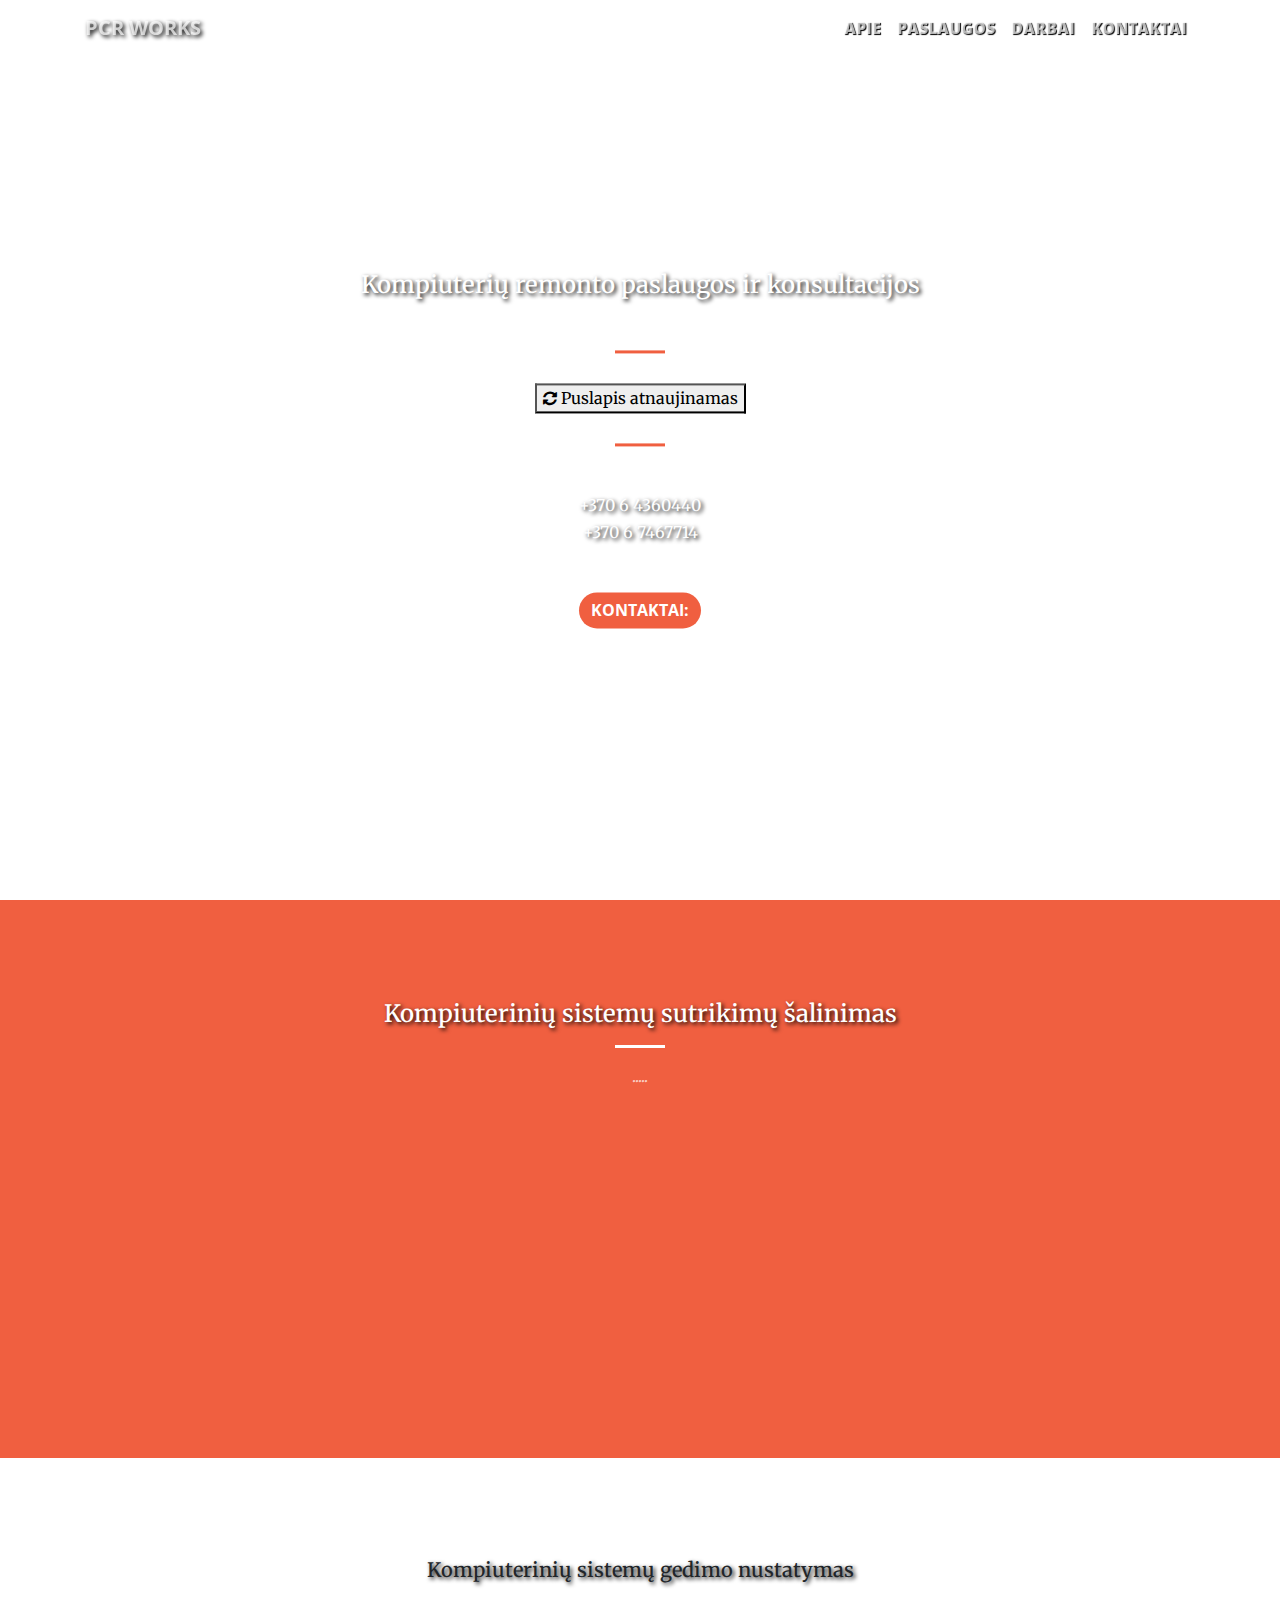
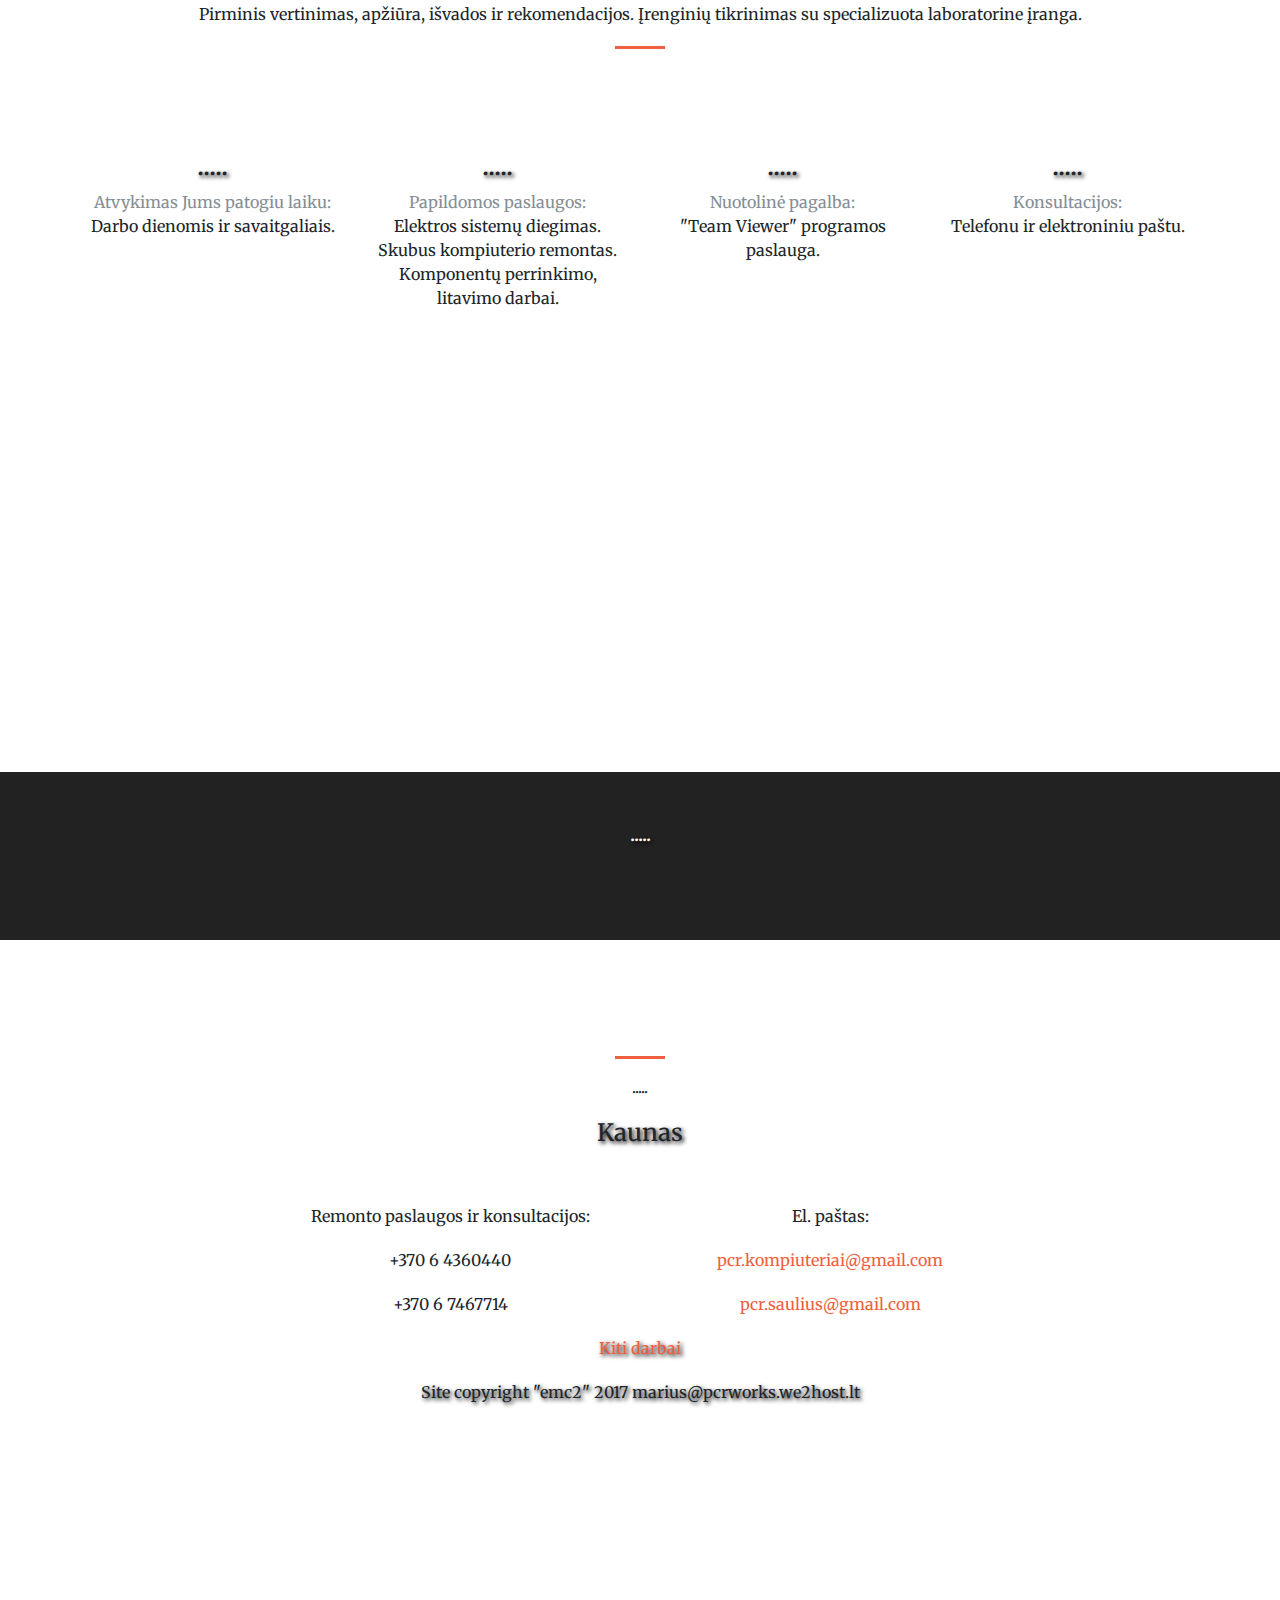
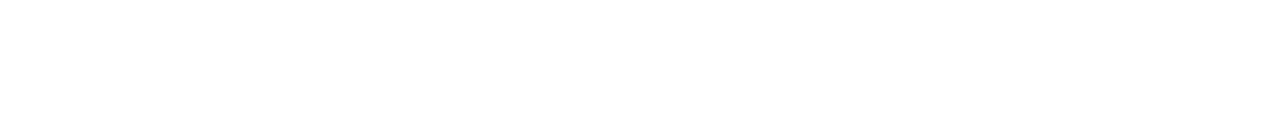
==== index.html @ 08fc8449 "github pcrworks" ====
<!DOCTYPE html>
<html lang="en">

<head>

    <meta charset="utf-8">
    <meta name="viewport" content="width=device-width, initial-scale=1, shrink-to-fit=no">
    <meta name="description" content="">
    <meta name="author" content="">

    <title>PCR Works - Kompiuterių remontas </title>

    <!-- Bootstrap core CSS -->
    <link href="vendor/bootstrap/css/bootstrap.css" rel="stylesheet">

    <!-- Custom fonts for this template -->
    <link href="vendor/font-awesome/css/font-awesome.css" rel="stylesheet" type="text/css">
    <link href='https://fonts.googleapis.com/css?family=Open+Sans:300italic,400italic,600italic,700italic,800italic,400,300,600,700,800' rel='stylesheet' type='text/css'>
    <link href='https://fonts.googleapis.com/css?family=Merriweather:400,300,300italic,400italic,700,700italic,900,900italic' rel='stylesheet' type='text/css'>

    <!-- Plugin CSS -->
    <link href="vendor/magnific-popup/magnific-popup.css" rel="stylesheet">

    <!-- Custom styles for this template -->
    <link href="css/creative.css" rel="stylesheet">

    <!-- Jquery animation -->
    <script src="https://ajax.googleapis.com/ajax/libs/jquery/3.3.1/jquery.min.js">
    </script>
    <script> 
        
    </script> 
    

</head>

<body id="page-top">

    <!-- Navigation -->
    <nav class="navbar navbar-expand-lg navbar-light fixed-top" id="mainNav">
        <div class="container">
            <a class="navbar-brand js-scroll-trigger" href="#page-top">




                PCR WORKS



            </a>
            <button class="navbar-toggler navbar-toggler-right" type="button" data-toggle="collapse" data-target="#navbarResponsive" aria-controls="navbarResponsive" aria-expanded="false" aria-label="Toggle navigation">
                <span class="navbar-toggler-icon"></span>
            </button>
            <div class="collapse navbar-collapse" id="navbarResponsive">
                <ul class="navbar-nav ml-auto">
                    <li class="nav-item">
                        <a class="nav-link js-scroll-trigger" href="#about">Apie</a>
                    </li>
                    <li class="nav-item">
                        <a class="nav-link js-scroll-trigger" href="#services">Paslaugos</a>
                    </li>
                    <li class="nav-item">
                        <a class="nav-link js-scroll-trigger" href="#portfolio">Darbai</a>
                    </li>
                    <li class="nav-item">
                        <a class="nav-link js-scroll-trigger" href="#contact">Kontaktai</a>
                    </li>
                </ul>
            </div>
        </div>
    </nav>

    <header class="masthead">
        <div class="header-content">

            <div class="header-content-inner">

                <!-- Add font awesome icons to buttons (note that the fa-spin class rotates the icon) -->



               

                <h4 id="homeHeading">Kompiuterių remonto paslaugos ir konsultacijos</h4>


                <p> </p>
                <p></p>

                <hr class="primary">

				
				 <!-- load button end -->
				
                <button class="buttonload">
                    <i class="fa fa-refresh fa-spin">
                    </i> Puslapis atnaujinamas
                </button>


				<hr class="primary">
				
                <p> </p>
                <p> </p>
				<p> </p>

                <h6> +370 6 4360440 </h6>
                <h6> +370 6 7467714 </h6>


                <p> </p>
                <p> </p>



                <a class="btn btn-primary btn-nl js-scroll-trigger" href="#contact">Kontaktai:</a>



					


            </div>
        </div>
    </header>
			
<!-- perdaryta nuo --->
    <section class="bg-primary" id="about">
        <div class="container">
            <div class="row">
                <div class="col-lg-8 mx-auto text-center">
                    <h4 class="section-heading text-white">Kompiuterinių sistemų sutrikimų šalinimas</h4>
                    <hr class="light">
                    <p class="text-faded">.....</p>
					
					<!-- pakeista a clases eilute btn  --> 
					
                    <a class="btn btn-default btn-xl sr-button js-scroll-trigger" href="#services">
                        <p>Windows sistemų diegimas, komponentų sujungimas;</p>
                        <p>Belaidžio ir laidinio tinklų, maršrutizatorių konfigūravimas;</p>
                        <p>Apsaugos nuo grėsmių įdiegimas, atnaujinimas;</p>
                        <p>Virusų, kenkėjiškų programų ir pan. iš sistemos šalinimas;</p>
                        <p>Duomenų kopijų sukūrimas.</p>
                    </a>
                </div>
            </div>
        </div>
    </section>
<!-- iki perdaryta --->
			
    <section id="services">
        <div class="container">
            <div class="row">
                <div class="col-lg-12 text-center">
                    <h5 class="section-heading">Kompiuterinių sistemų gedimo nustatymas </h5>
					<p> </p>
					<p>Pirminis vertinimas, apžiūra, išvados ir rekomendacijos. Įrenginių tikrinimas su specializuota 						laboratorine įranga.</p>
     				
                    <hr class="primary">
                </div>
            </div>
        </div>
        <div class="container">
            <div class="row">



                <div class="col-lg-3 col-md-6 text-center">
                    <div class="service-box">
                        <i class="fa fa-4x fa-paper-plane text-primary sr-icons"></i>
                        <h3>.....</h3>
                        <p class="text-muted">Atvykimas Jums patogiu laiku:</p>
                        <p> Darbo dienomis ir savaitgaliais. </p>
                    </div>
                </div>

                <div class="col-lg-3 col-md-6 text-center">
                    <div class="service-box">
                        <i class="fa fa-4x fa-newspaper-o text-primary sr-icons"></i>
                        <h3>.....</h3>
						
						<p class="text-muted">Papildomos paslaugos: </p>
							<p>Elektros sistemų diegimas.</p>
                        <p>Skubus kompiuterio remontas. Komponentų perrinkimo, litavimo darbai.</p>
                    </div>
                </div>

                <div class="col-lg-3 col-md-6 text-center">
                    <div class="service-box">
                        <i class="fa fa-4x fa-paper-plane text-primary sr-icons"></i>
                        <h3>.....</h3>
						<p class="text-muted">Nuotolinė pagalba: </p>
						<p> "Team Viewer" programos paslauga. </p>
                    </div>
                </div>

                <div class="col-lg-3 col-md-6 text-center">
                    <div class="service-box">
                        <i class="fa fa-4x fa-newspaper-o text-primary sr-icons"></i>
                        <h3>.....</h3>
                        <p class="text-muted">Konsultacijos:</p>
                        <p>Telefonu ir elektroniniu paštu.</p>
                    </div>
                </div>

            </div>
        </div>
    </section>

    <section class="p-0" id="portfolio">
        <div class="container-fluid">
            <div class="row no-gutter popup-gallery">
                <div class="col-lg-4 col-sm-6">
				
				<!-- pakeista a clases eilute btn  --> 
                    <a class="btn btn-default btn-nl sr-button" href="img/portfolio/fullsize/1.jpg">
                        <img class="img-fluid" src="img/portfolio/thumbnails/1.jpg" alt="">
                        <div class="portfolio-box-caption">
                            <div class="portfolio-box-caption-content">
                                <div class="project-category text-faded">
                                    .....
                                </div>
                                <div class=".....">
                                    .....
                                </div>
                            </div>
                        </div>
                    </a>
                </div>

                <div class="col-lg-4 col-sm-6">
				
				<!-- pakeista a clases eilute btn  --> 
                    <a class="btn btn-default btn-nl sr-button" href="img/portfolio/fullsize/2.jpg">
                        <img class="img-fluid" src="img/portfolio/thumbnails/2.jpg" alt="">
                        <div class="portfolio-box-caption">
                            <div class="portfolio-box-caption-content">
                                <div class="project-category text-faded">
                                    .....
                                </div>
                                <div class=".....">
                                    .....
                                </div>
                            </div>
                        </div>
                    </a>
                </div>

                <div class="col-lg-4 col-sm-6">
				
                    <a class="btn btn-default btn-nl sr-button" href="img/portfolio/fullsize/3.jpg">
                        <img class="img-fluid" src="img/portfolio/thumbnails/3.jpg" alt="">

                        <div class="portfolio-box-caption">
                            <div class="portfolio-box-caption-content">
                                <div class="project-category text-faded">
                                    .....

                                </div>
                                <div class=".....">
                                    .....

                                </div>
                            </div>
                        </div>
                    </a>
                </div>

            </div>
        </div>

        <div class="call-to-action bg-dark">
            <div class="container text-center">
                <h5> .....

                </h5>
                <a class="btn btn-default btn-nl sr-button" href=video.mp4>.....</a>
            </div>
        </div>



        <section id="contact">


            <hr class="primary">
			
			<div class="container text-center">
            <p>.....</p>

            <div class="container text-center">

                <h4>Kaunas </h4>

            </div>



            <div class="row">
                <div class="col-lg-4 ml-auto text-center">
                    <i class="fa fa-phone fa-3x sr-contact"></i>

                    <p>Remonto paslaugos ir konsultacijos:</p>
                    <p> +370 6 4360440 </p>
                    <p> +370 6 7467714 </p>


                </div>




                <div class="col-lg-4 mr-auto text-center">
                    <i class="fa fa-envelope-o fa-3x sr-contact"></i>

                    <p>El. paštas:</p>

                    <p>

                        <a href="mailto:your-email@your-domain.com">pcr.kompiuteriai@gmail.com</a>

                        <p>
                            <a href="mailto:your-email@your-domain.com">pcr.saulius@gmail.com</a>
                        </p>


                    </p>

                    <p>

                    </p>
                </div>

            </div>


            <div>
                <div class="container text-center">

                    <h5>
                        <p>
                           <a href="https://sites.google.com/site/nonsiteon/home/foto" href= "">Kiti darbai</a>
                                <h5>
                                    
									<p>Site copyright "emc2" 2017 marius@pcrworks.we2host.lt</p>
                                </h5>
                            </a>
                        </p>
                    </h5>

                </div>
            </div>


            <section> </section>



            <!-- Bootstrap core JavaScript -->
            <script src="vendor/jquery/jquery.js"></script>
            <script src="vendor/bootstrap/js/bootstrap.bundle.js"></script>

            <!-- Plugin JavaScript -->
            <script src="vendor/jquery-easing/jquery.easing.js"></script>
            <script src="vendor/scrollreveal/scrollreveal.js"></script>
            <script src="vendor/magnific-popup/jquery.magnific-popup.js"></script>

            <!-- Custom scripts for this template -->
            <script src="js/creative.js"></script>




            <div id="footer1">



            </div>




</body>

</html>
---- css/creative.css ----
/*!
 * Start Bootstrap - Createive v4.0.0-beta.2 (https://startbootstrap.com/template-overviews/creative)
 * Copyright 2013-2017 Start Bootstrap
 * Licensed under MIT (https://github.com/BlackrockDigital/startbootstrap-creative/blob/master/LICENSE)
 */
body,
html {
    width: 100%;
    height: 100%;
}

body {
    font-family: 'Merriweather', 'Helvetica Neue', Arial, sans-serif;
}

hr {
    max-width: 50px;
    border-width: 3px;
    border-color: #F05F40;
}

hr.light {
    border-color: white;
}

a {
    color: #F05F40;
    -webkit-transition: all 0.2s;
    -moz-transition: all 0.2s;
    transition: all 0.2s;
}

a:focus,
a:hover {
    color: #f05f40;
}

h1,
h2,
h3,
h4,
h5,
h6 {
    font-family: 'Merriweather', 'Helvetica Neue', Arial, sans-serif;
    /* pakeista merr... */
    text-shadow: 2px 2px 4px #000000;
}

/* prideta */

p {
    font-size: 16px;
    line-height: 1.5;
    margin-bottom: 20px;
}

.bg-primary {
    background-color: #F05F40 !important;
}

.bg-dark {
    color: white;
    background-color: #222222 !important;
}

.text-faded {
    color: rgba(255, 255, 255, 0.7);
}

section {
    padding: 100px 0;
}

.section-heading {
    margin-top: 0;
}

::-moz-selection {
    color: white;
    background: #222222;
    text-shadow: 1px 1px 1px #000000;
    /* buvo: none */
    font-weight: 700;
}

/* prideta */

::selection {
    color: white;
    background: #222222;
    text-shadow: 2px 2px 4px #000000;
    /* buvo: none */
    font-weight: 700;
}

/* prideta */

img::selection {
    color: white;
    background: transparent;
}

img::-moz-selection {
    color: white;
    background: transparent;
}

body {
    -webkit-tap-highlight-color: #222222;
}

#mainNav {
    border-color: rgba(34, 34, 34, 0.05);
    background-color: white;
    font-family: 'Open Sans', 'Helvetica Neue', Arial, sans-serif;
    -webkit-transition: all 0.2s;
    -moz-transition: all 0.2s;
    transition: all 0.2s;
}

#mainNav .navbar-brand {
    font-weight: 700;
    text-transform: uppercase;
    text-shadow: 2px 2px 4px #000000;
    /* prideta */
    color: #F05F40;
    font-family: 'Open Sans', 'Helvetica Neue', Arial, sans-serif;
}

#mainNav .navbar-brand:focus,
#mainNav .navbar-brand:hover {
    color: #f05f40;
}

#mainNav .navbar-toggle {
    font-size: 12px;
    font-weight: 700;
    text-transform: uppercase;


    color: #222222;
}

#mainNav .navbar-nav > li.nav-item > a.nav-link:focus,
#mainNav .navbar-nav > li.nav-item > a.nav-link {
    font-size: 16px;
    font-weight: 900;
    text-transform: uppercase;
    text-shadow: 1px 1px 1px #000000;
    /* prideta pagrindinis meniu seselis !!!!!!!!!!!!*/
    color: #222222;
}

#mainNav .navbar-nav > li.nav-item > a.nav-link:focus:hover,
#mainNav .navbar-nav > li.nav-item > a.nav-link:hover {
    color: #F05F40;
}

#mainNav .navbar-nav > li.nav-item > a.nav-link:focus.active,
#mainNav .navbar-nav > li.nav-item > a.nav-link.active {
    color: #F05F40 !important;
    background-color: transparent;
}

#mainNav .navbar-nav > li.nav-item > a.nav-link:focus.active:hover,
#mainNav .navbar-nav > li.nav-item > a.nav-link.active:hover {
    background-color: transparent;
}

@media (min-width: 992px) {
    #mainNav {
        border-color: rgba(255, 255, 255, 0.3);
        background-color: transparent;
    }

    #mainNav .navbar-brand {
        color: rgba(255, 255, 255, 0.7);
    }

    #mainNav .navbar-brand:focus,
    #mainNav .navbar-brand:hover {
        color: white;
    }

    #mainNav .navbar-nav > li.nav-item > a.nav-link,
    #mainNav .navbar-nav > li.nav-item > a.nav-link:focus {
        color: rgba(255, 255, 255, 0.7);
    }

    #mainNav .navbar-nav > li.nav-item > a.nav-link:hover,
    #mainNav .navbar-nav > li.nav-item > a.nav-link:focus:hover {
        color: darkred;
    }

    /* pakesita spalva */
    #mainNav.navbar-shrink {
        border-color: rgba(34, 34, 34, 0.05);
        background-color: white;
        /* buvo white */
    }

    #mainNav.navbar-shrink .navbar-brand {
        font-size: 16px;
        color: #F05F40;
    }

    #mainNav.navbar-shrink .navbar-brand:focus,
    #mainNav.navbar-shrink .navbar-brand:hover {
        color: #f05f40;
    }

    #mainNav.navbar-shrink .navbar-nav > li.nav-item > a.nav-link,
    #mainNav.navbar-shrink .navbar-nav > li.nav-item > a.nav-link:focus {
        color: #222222;
    }

    #mainNav.navbar-shrink .navbar-nav > li.nav-item > a.nav-link:hover,
    #mainNav.navbar-shrink .navbar-nav > li.nav-item > a.nav-link:focus:hover {
        color: #F05F40;
    }
}

header.masthead {
    position: relative;
    width: 100%;
    min-height: auto;
    text-align: center;
    color: white;
    background-image: url("../img/header.jpg");
    background-position: center;
    -webkit-background-size: cover;
    -moz-background-size: cover;
    -o-background-size: cover;
    background-size: cover;
}

header.masthead .header-content {
    position: relative;
    width: 100%;
    padding: 150px 15px 100px;
    text-align: center;
}

header.masthead .header-content .header-content-inner h1 {
    font-size: 30px;
    font-weight: 700;
    margin-top: 0;
    margin-bottom: 0;
    text-transform: uppercase;
}

header.masthead .header-content .header-content-inner hr {
    margin: 30px auto;
}

header.masthead .header-content .header-content-inner p {
    font-size: 16px;
    font-weight: 300;
    margin-bottom: 50px;
    color: rgba(255, 255, 255, 0.7);
}

@media (min-width: 768px) {
    header.masthead {
        height: 100%;
        min-height: 600px;
    }

    header.masthead .header-content {
        position: absolute;
        top: 50%;
        padding: 0 50px;
        -webkit-transform: translateY(-50%);
        -ms-transform: translateY(-50%);
        transform: translateY(-50%);
    }

    header.masthead .header-content .header-content-inner {
        max-width: 1000px;
        margin-right: auto;
        margin-left: auto;
    }

    header.masthead .header-content .header-content-inner h1 {
        font-size: 50px;
    }

    header.masthead .header-content .header-content-inner p {
        font-size: 18px;
        max-width: 80%;
        margin-right: auto;
        margin-left: auto;
    }
}

.service-box {
    max-width: 400px;
    margin: 50px auto 0;
}

@media (min-width: 992px) {
    .service-box {
        margin: 20px auto 0;
    }
}

.service-box p {
    margin-bottom: 0;
}

.portfolio-box {
    position: relative;
    display: block;
    max-width: 650px;
    margin: 0 auto;
}

.portfolio-box .portfolio-box-caption {
    position: absolute;
    bottom: 0;
    display: block;
    width: 100%;
    height: 100%;
    text-align: center;
    opacity: 0;
    color: white;
    background: rgba(240, 95, 64, 0.9);
    -webkit-transition: all 0.2s;
    -moz-transition: all 0.2s;
    transition: all 0.2s;
}

.portfolio-box .portfolio-box-caption .portfolio-box-caption-content {
    position: absolute;
    top: 50%;
    width: 100%;
    transform: translateY(-50%);
    text-align: center;
}

.portfolio-box .portfolio-box-caption .portfolio-box-caption-content .project-category,
.portfolio-box .portfolio-box-caption .portfolio-box-caption-content .project-name {
    padding: 0 15px;
    font-family: 'Open Sans', 'Helvetica Neue', Arial, sans-serif;
}

.portfolio-box .portfolio-box-caption .portfolio-box-caption-content .project-category {
    font-size: 14px;
    font-weight: 600;
    text-transform: uppercase;
}

.portfolio-box .portfolio-box-caption .portfolio-box-caption-content .project-name {
    font-size: 18px;
}

.portfolio-box:hover .portfolio-box-caption {
    opacity: 1;
}

.portfolio-box:focus {
    outline: none;
}

@media (min-width: 768px) {
    .portfolio-box .portfolio-box-caption .portfolio-box-caption-content .project-category {
        font-size: 16px;
    }

    .portfolio-box .portfolio-box-caption .portfolio-box-caption-content .project-name {
        font-size: 22px;
    }
}

.call-to-action {
    padding: 50px 0;
}

.call-to-action h2 {
    margin: 0 auto 20px;
}

.text-primary {
    color: #F05F40 !important;
}

.no-gutter > [class*='col-'] {
    padding-right: 0;
    padding-left: 0;
}

.btn-default {
    color: #222222;
    border-color: white;
    background-color: white;
}

.btn-default.focus,
.btn-default:focus {
    color: #222222;
    border-color: #bfbfbf;
    background-color: #e6e6e6;
}

.btn-default:hover {
    color: #222222;
    border-color: #e0e0e0;
    background-color: #e6e6e6;
}

.btn-default.active,
.btn-default:active,
.open > .btn-default.dropdown-toggle {
    color: #222222;
    border-color: #e0e0e0;
    background-color: #e6e6e6;
}

.btn-default.active.focus,
.btn-default.active:focus,
.btn-default.active:hover,
.btn-default:active.focus,
.btn-default:active:focus,
.btn-default:active:hover,
.open > .btn-default.dropdown-toggle.focus,
.open > .btn-default.dropdown-toggle:focus,
.open > .btn-default.dropdown-toggle:hover {
    color: #222222;
    border-color: #bfbfbf;
    background-color: #d4d4d4;
}

.btn-default.active,
.btn-default:active,
.open > .btn-default.dropdown-toggle {
    background-image: none;
}

.btn-default.disabled.focus,
.btn-default.disabled:focus,
.btn-default.disabled:hover,
.btn-default[disabled].focus,
.btn-default[disabled]:focus,
.btn-default[disabled]:hover,
fieldset[disabled] .btn-default.focus,
fieldset[disabled] .btn-default:focus,
fieldset[disabled] .btn-default:hover {
    border-color: white;
    background-color: white;
}

.btn-default .badge {
    color: white;
    background-color: #222222;
}

.btn-primary {
    color: white;
    border-color: #F05F40;
    background-color: #F05F40;
}

.btn-primary.focus,
.btn-primary:focus {
    color: white;
    border-color: #a4270d;
    background-color: #eb3812;
}

.btn-primary:hover {
    color: white;
    border-color: #e13612;
    background-color: #eb3812;
}

.btn-primary.active,
.btn-primary:active,
.open > .btn-primary.dropdown-toggle {
    color: white;
    border-color: #e13612;
    background-color: #eb3812;
}

.btn-primary.active.focus,
.btn-primary.active:focus,
.btn-primary.active:hover,
.btn-primary:active.focus,
.btn-primary:active:focus,
.btn-primary:active:hover,
.open > .btn-primary.dropdown-toggle.focus,
.open > .btn-primary.dropdown-toggle:focus,
.open > .btn-primary.dropdown-toggle:hover {
    color: white;
    border-color: #a4270d;
    background-color: #c93110;
}

.btn-primary.active,
.btn-primary:active,
.open > .btn-primary.dropdown-toggle {
    background-image: none;
}

.btn-primary.disabled.focus,
.btn-primary.disabled:focus,
.btn-primary.disabled:hover,
.btn-primary[disabled].focus,
.btn-primary[disabled]:focus,
.btn-primary[disabled]:hover,
fieldset[disabled] .btn-primary.focus,
fieldset[disabled] .btn-primary:focus,
fieldset[disabled] .btn-primary:hover {
    border-color: #F05F40;
    background-color: #F05F40;
}

.btn-primary .badge {
    color: #F05F40;
    background-color: white;
}

.btn {
    font-weight: 700;
    text-transform: uppercase;
    border: none;
    border-radius: 300px;
    font-family: 'Open Sans', 'Helvetica Neue', Arial, sans-serif;
}

.btn-xl {
    padding: 15px 30px;
}
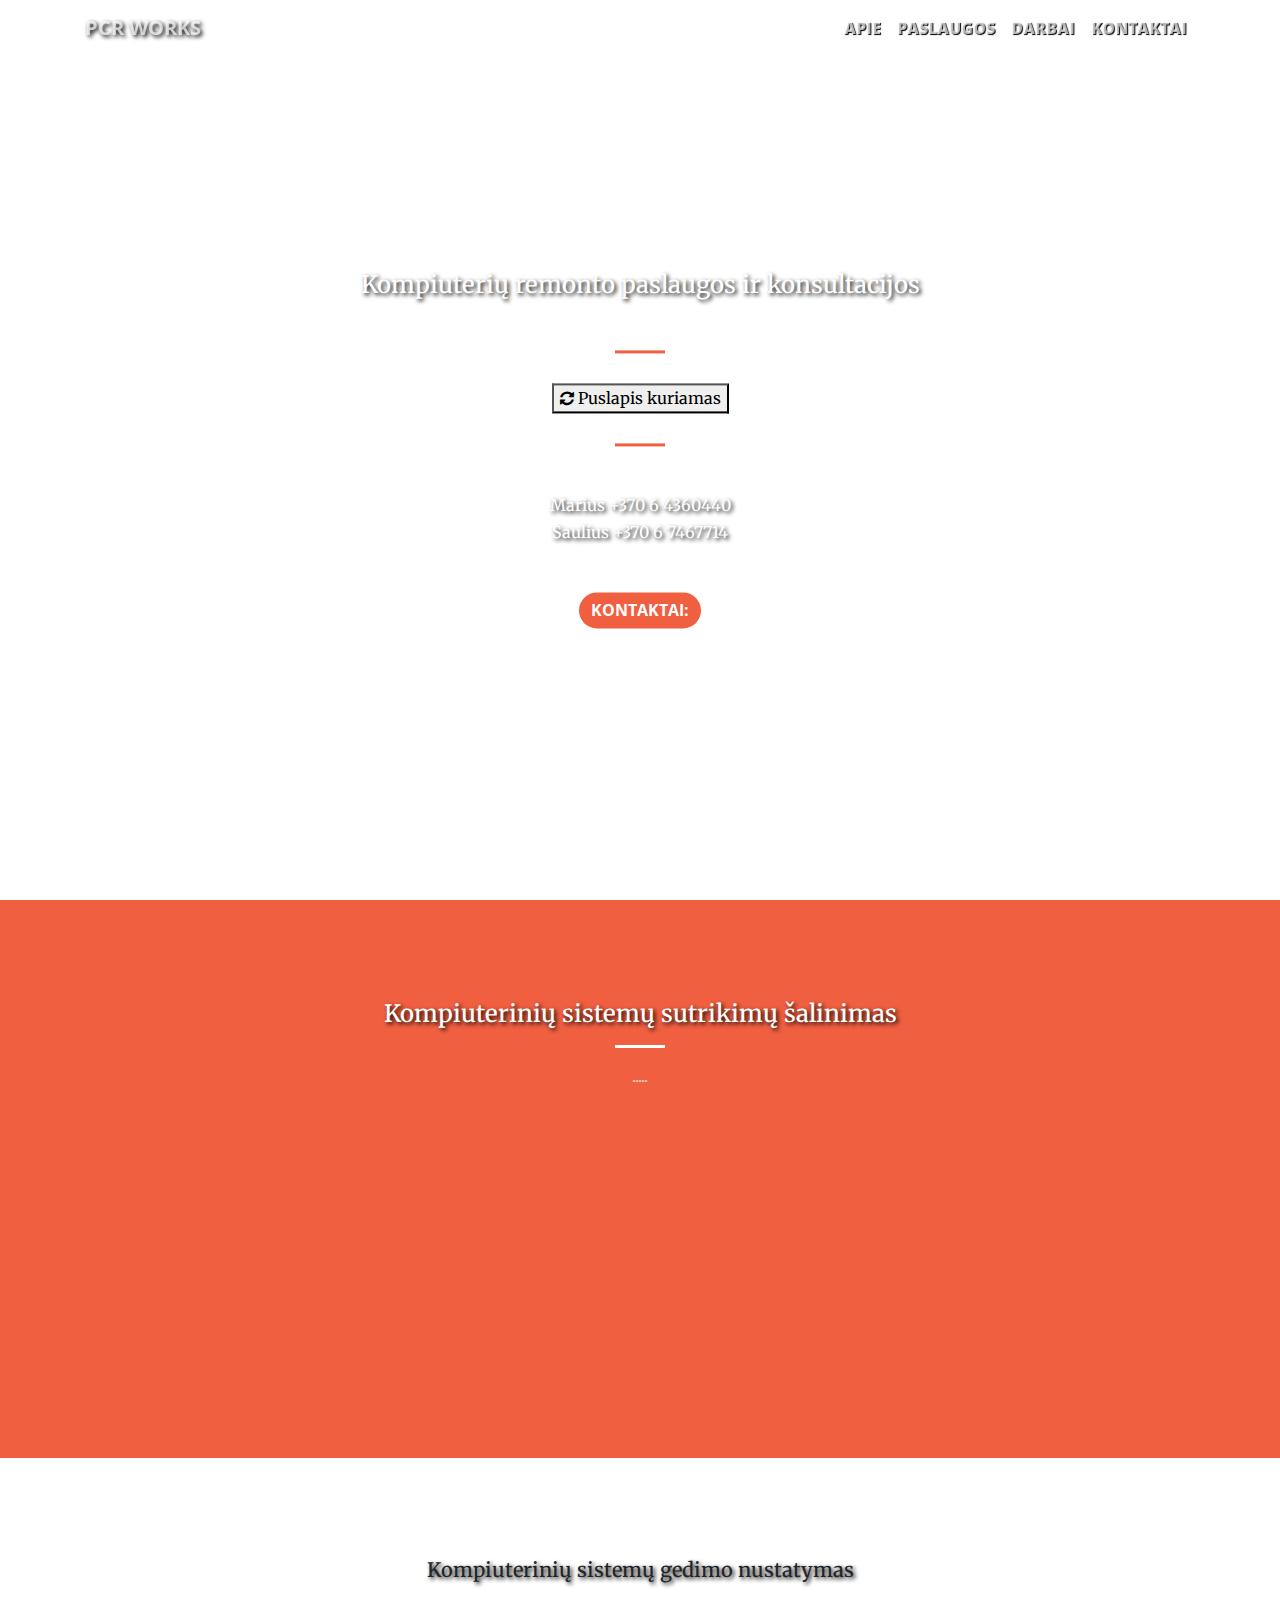
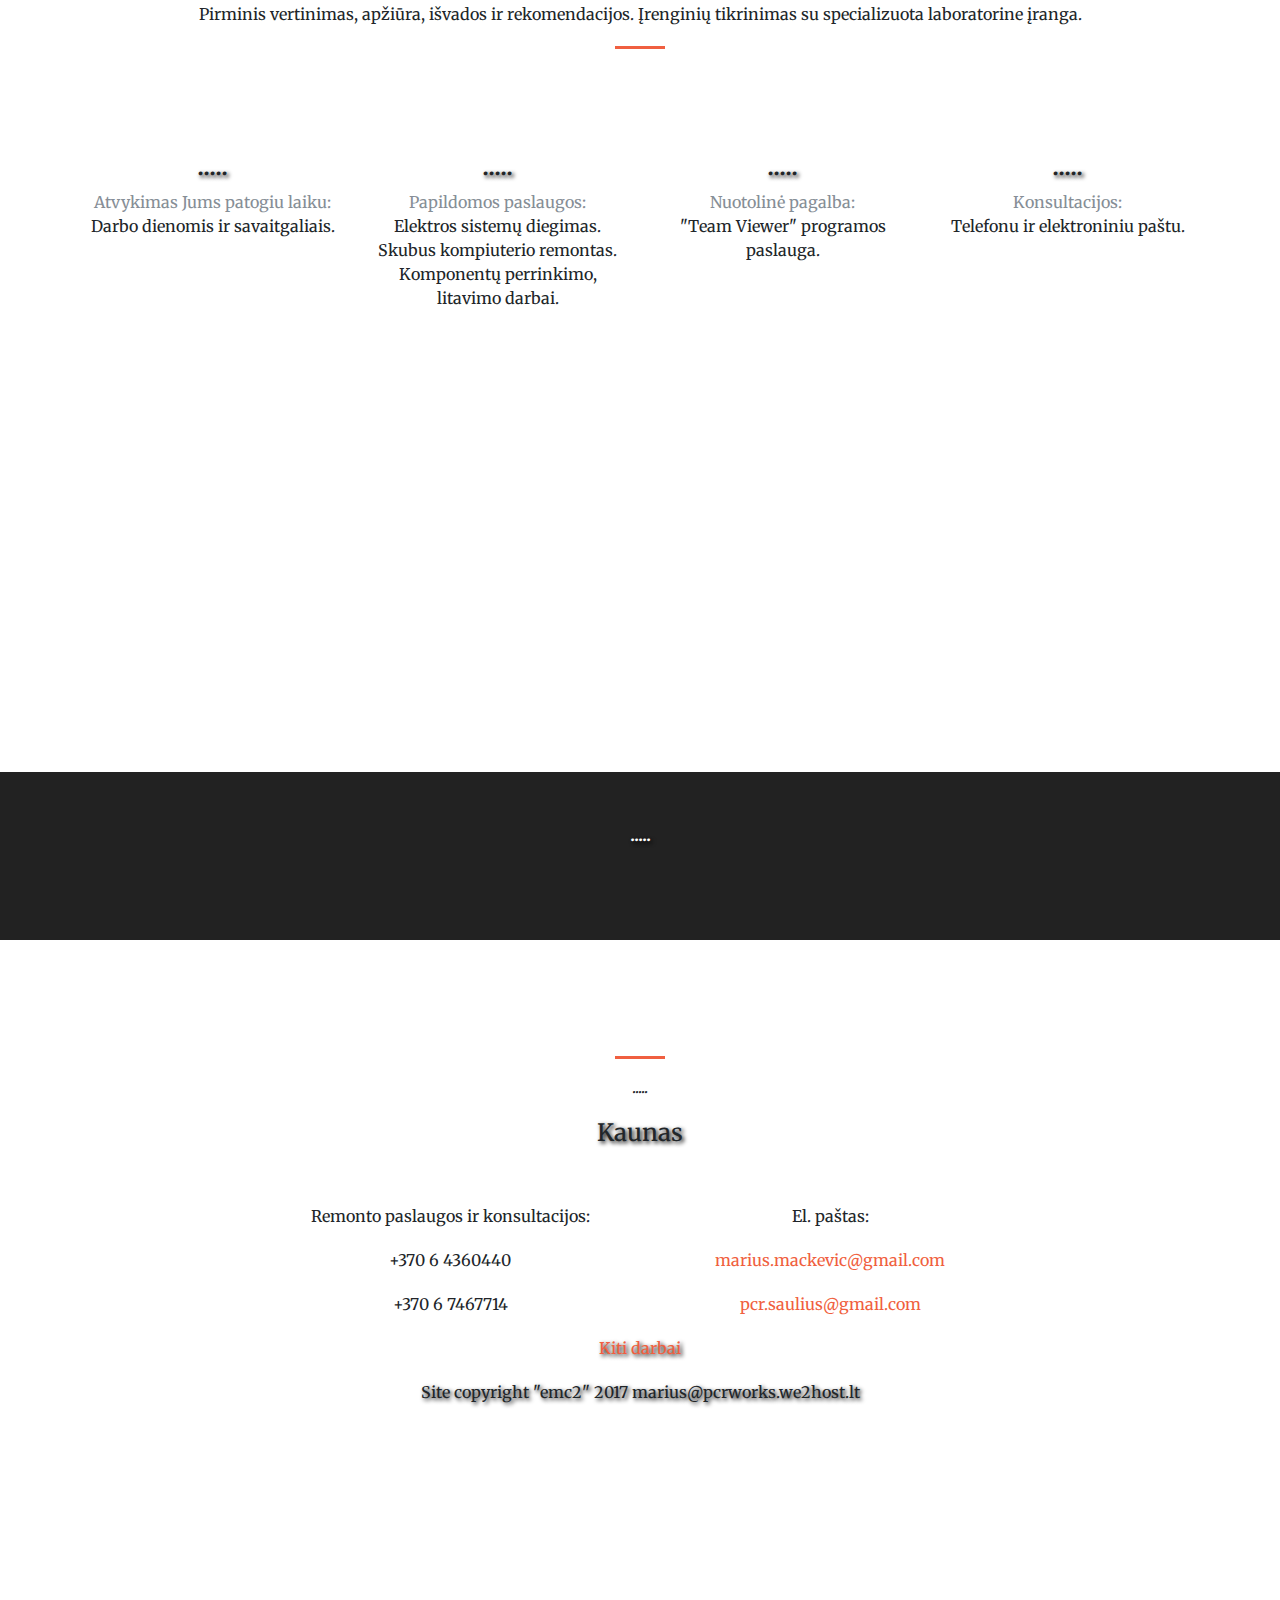
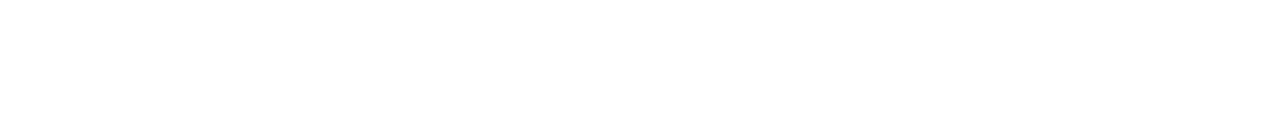
==== commit 9dab76be: "pcr" ====
--- a/index.html
+++ b/index.html
@@ -95,7 +95,7 @@
 				
                 <button class="buttonload">
                     <i class="fa fa-refresh fa-spin">
-                    </i> Puslapis atnaujinamas
+                    </i> Puslapis kuriamas
                 </button>
 
 
@@ -105,8 +105,8 @@
                 <p> </p>
 				<p> </p>
 
-                <h6> +370 6 4360440 </h6>
-                <h6> +370 6 7467714 </h6>
+                <h6> Marius +370 6 4360440 </h6>
+                <h6> Saulius +370 6 7467714 </h6>
 
 
                 <p> </p>
@@ -318,7 +318,7 @@
 
                     <p>
 
-                        <a href="mailto:your-email@your-domain.com">pcr.kompiuteriai@gmail.com</a>
+                        <a href="mailto:your-email@your-domain.com">marius.mackevic@gmail.com</a>
 
                         <p>
                             <a href="mailto:your-email@your-domain.com">pcr.saulius@gmail.com</a>
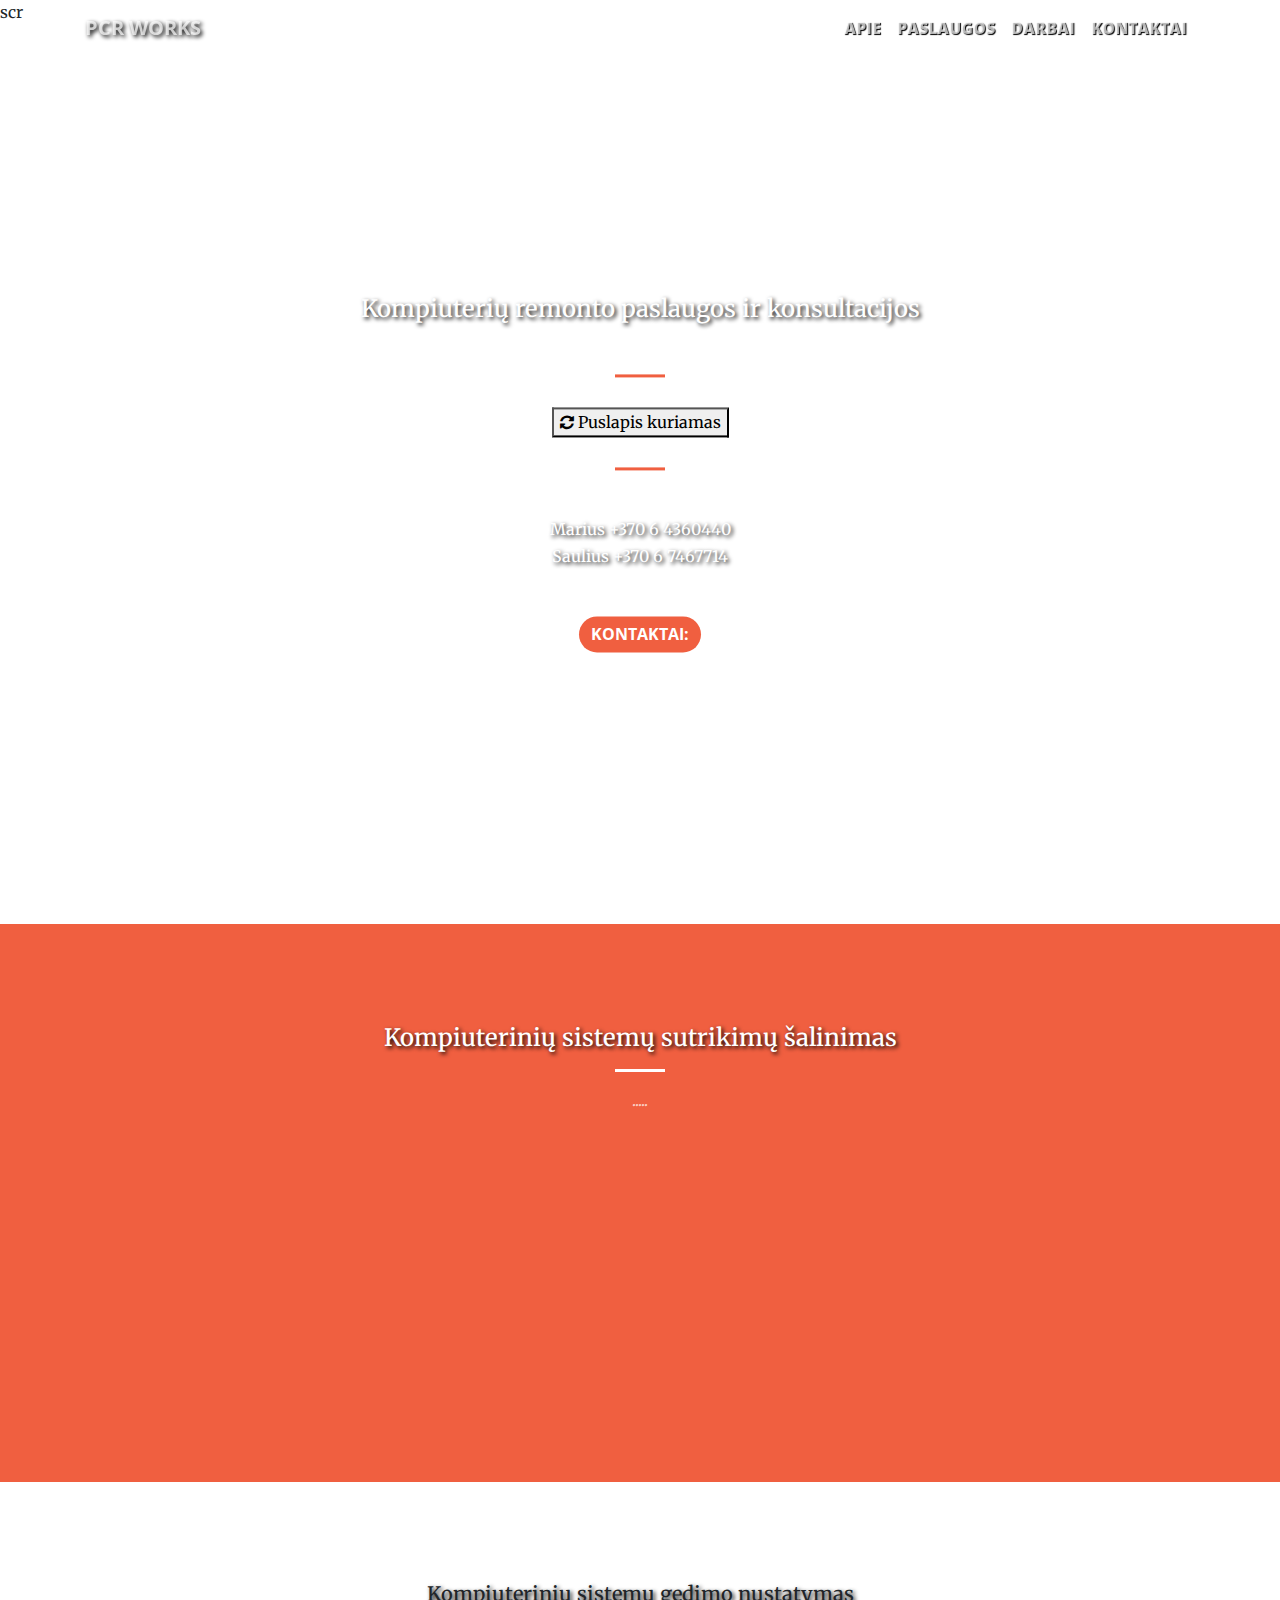
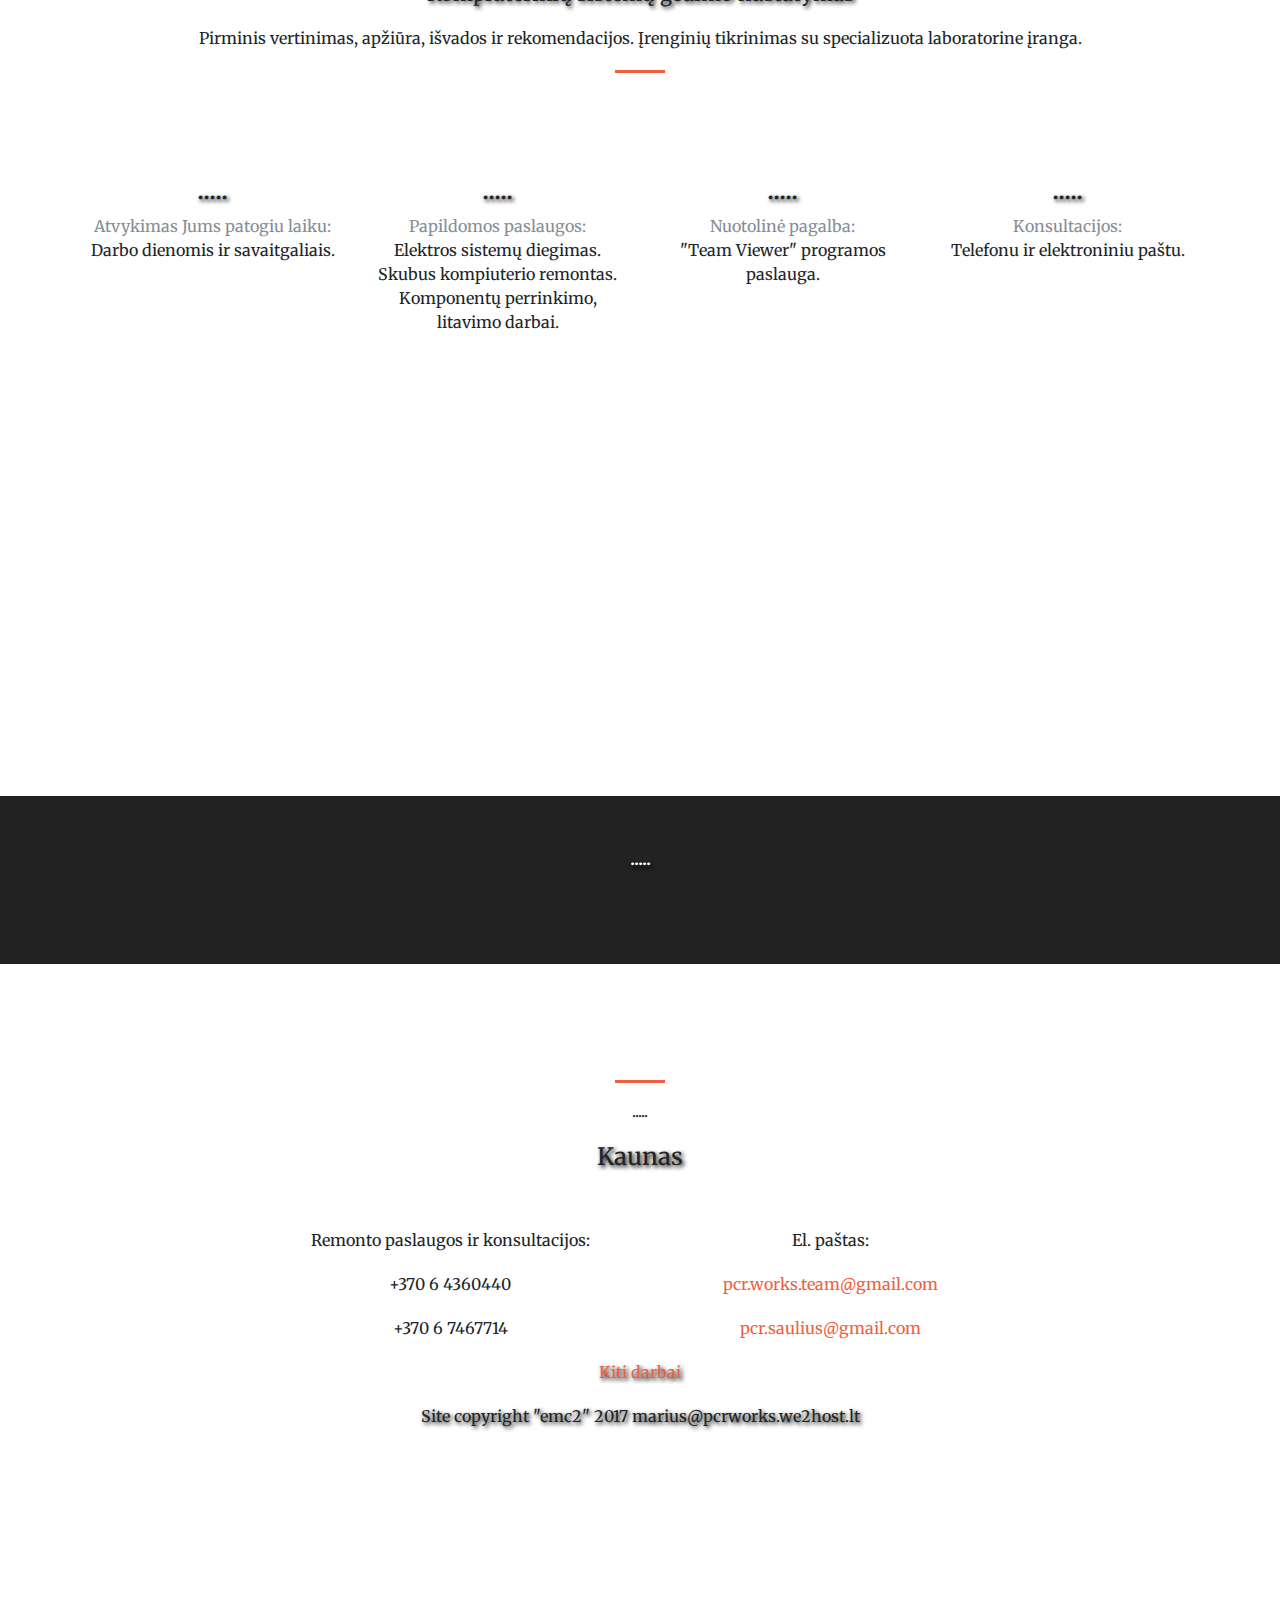
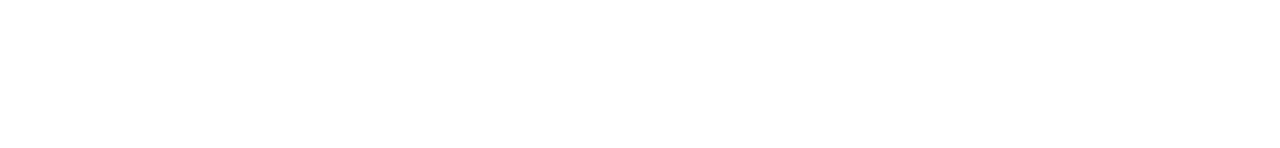
==== commit e0d61b5f: "update email" ====
--- a/index.html
+++ b/index.html
@@ -31,6 +31,10 @@
         
     </script> 
     
+
+
+scr
+
 
 </head>
 
@@ -318,7 +322,7 @@
 
                     <p>
 
-                        <a href="mailto:your-email@your-domain.com">marius.mackevic@gmail.com</a>
+                        <a href="mailto:your-email@your-domain.com">pcr.works.team@gmail.com</a>
 
                         <p>
                             <a href="mailto:your-email@your-domain.com">pcr.saulius@gmail.com</a>
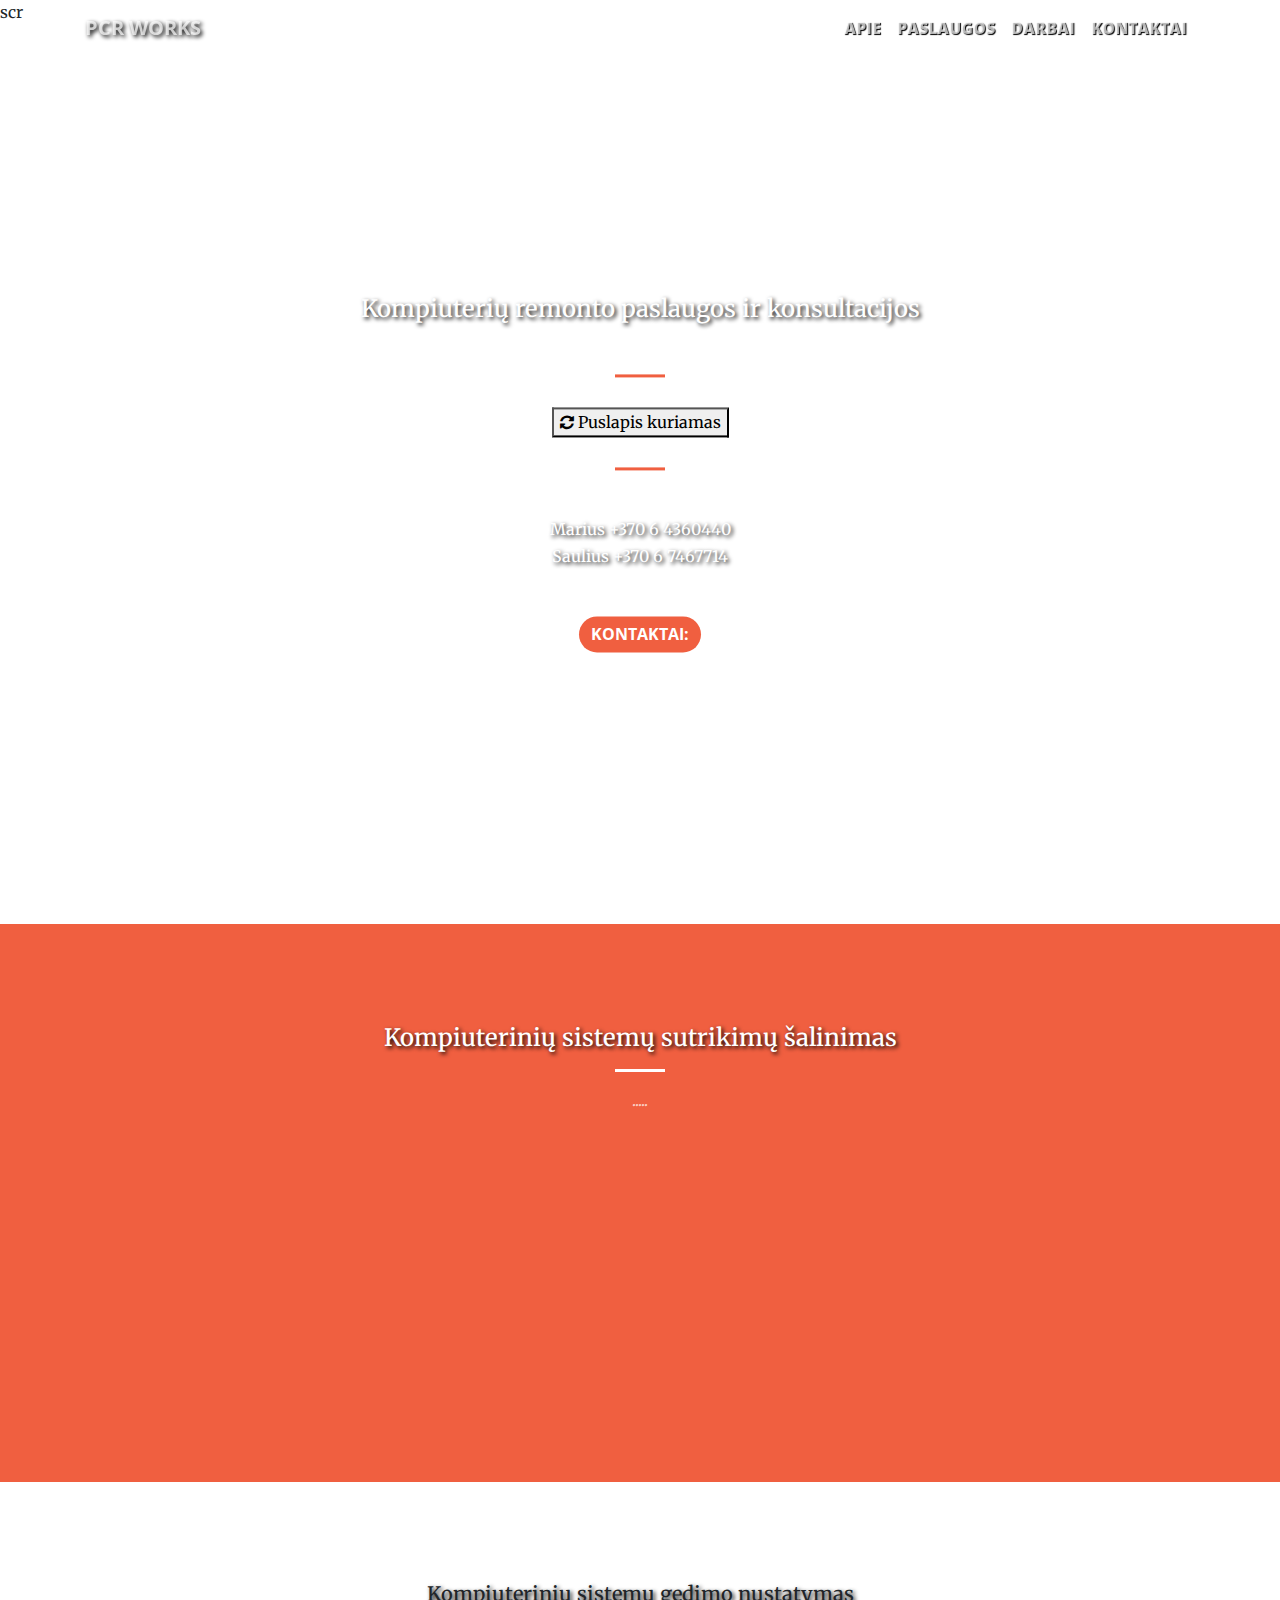
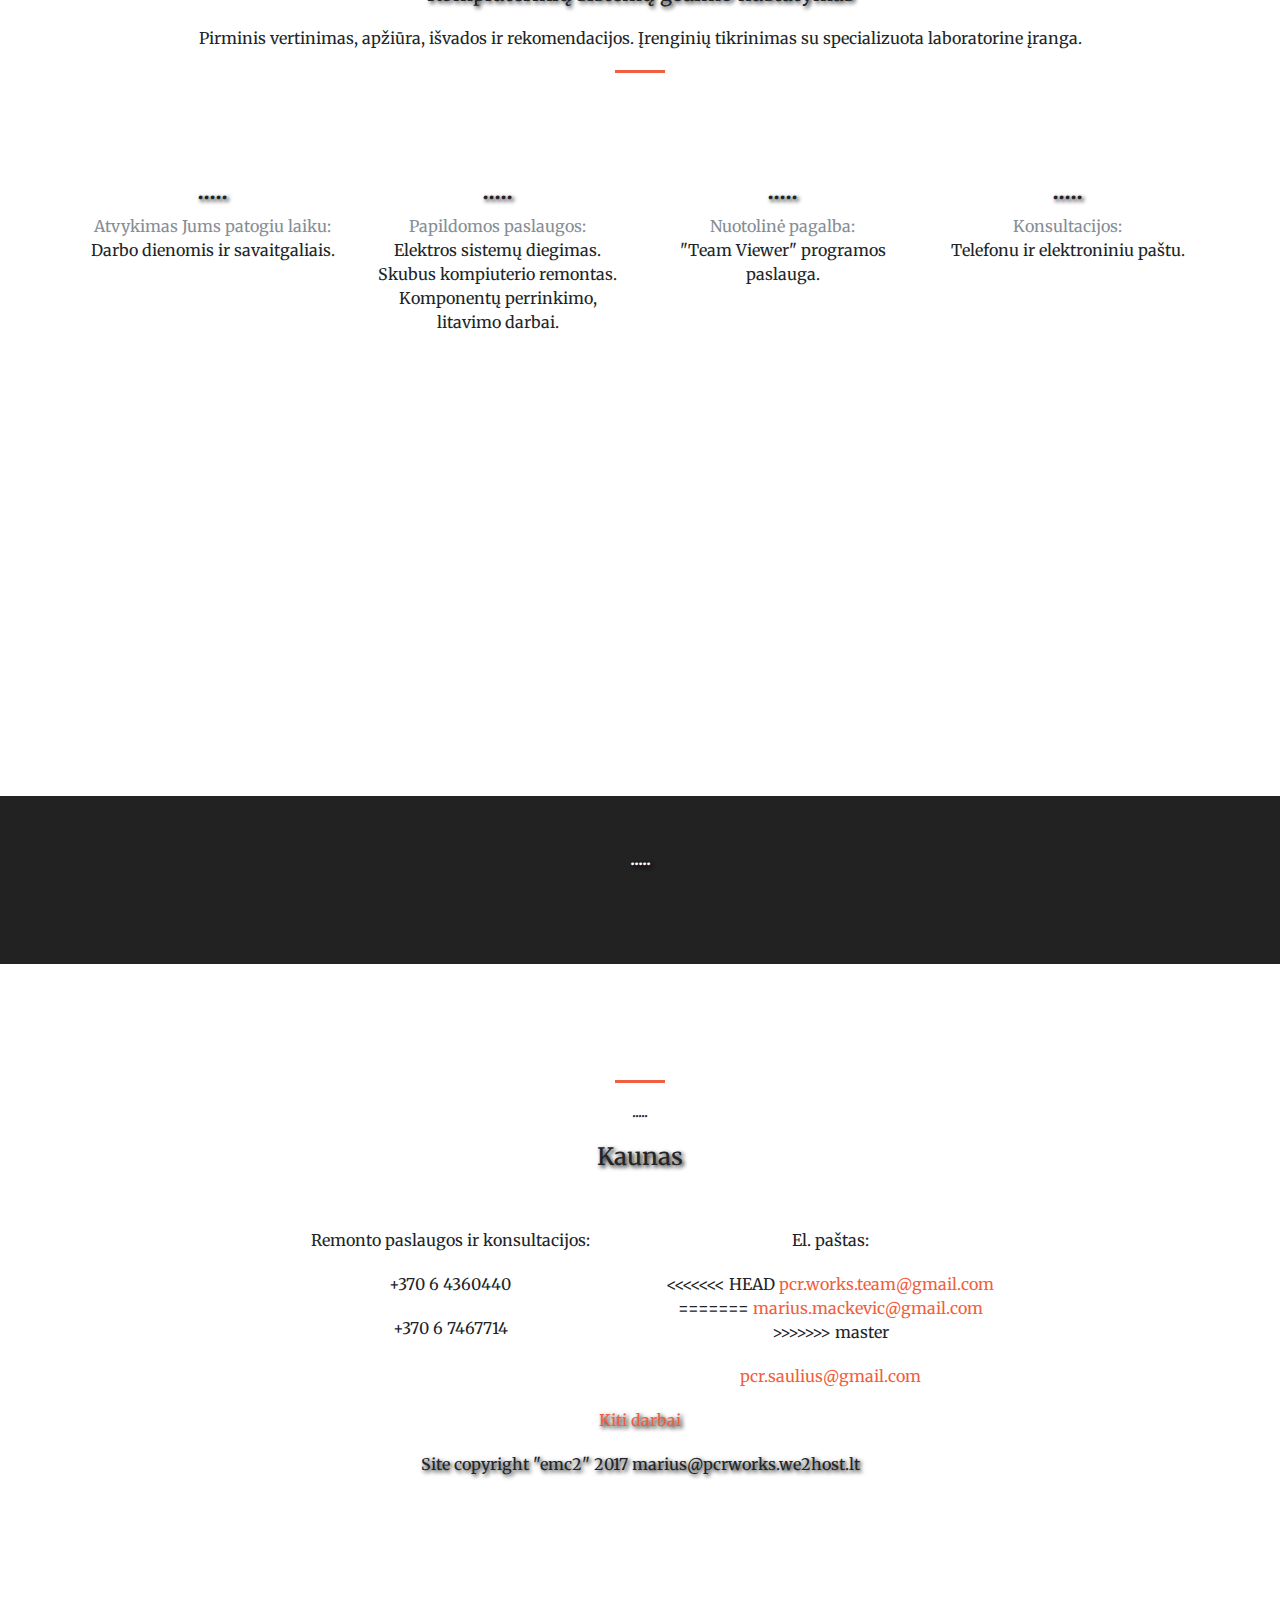
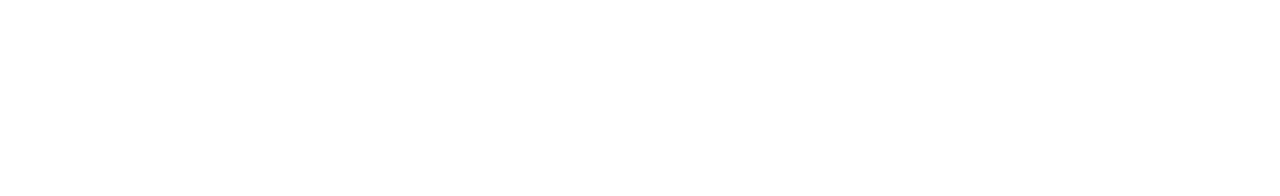
==== commit 46e3ac6f: "Merge remote-tracking branch 'origin/master'" ====
--- a/index.html
+++ b/index.html
@@ -322,7 +322,11 @@
 
                     <p>
 
+<<<<<<< HEAD
                         <a href="mailto:your-email@your-domain.com">pcr.works.team@gmail.com</a>
+=======
+                        <a href="mailto:your-email@your-domain.com">marius.mackevic@gmail.com</a>
+>>>>>>> master
 
                         <p>
                             <a href="mailto:your-email@your-domain.com">pcr.saulius@gmail.com</a>
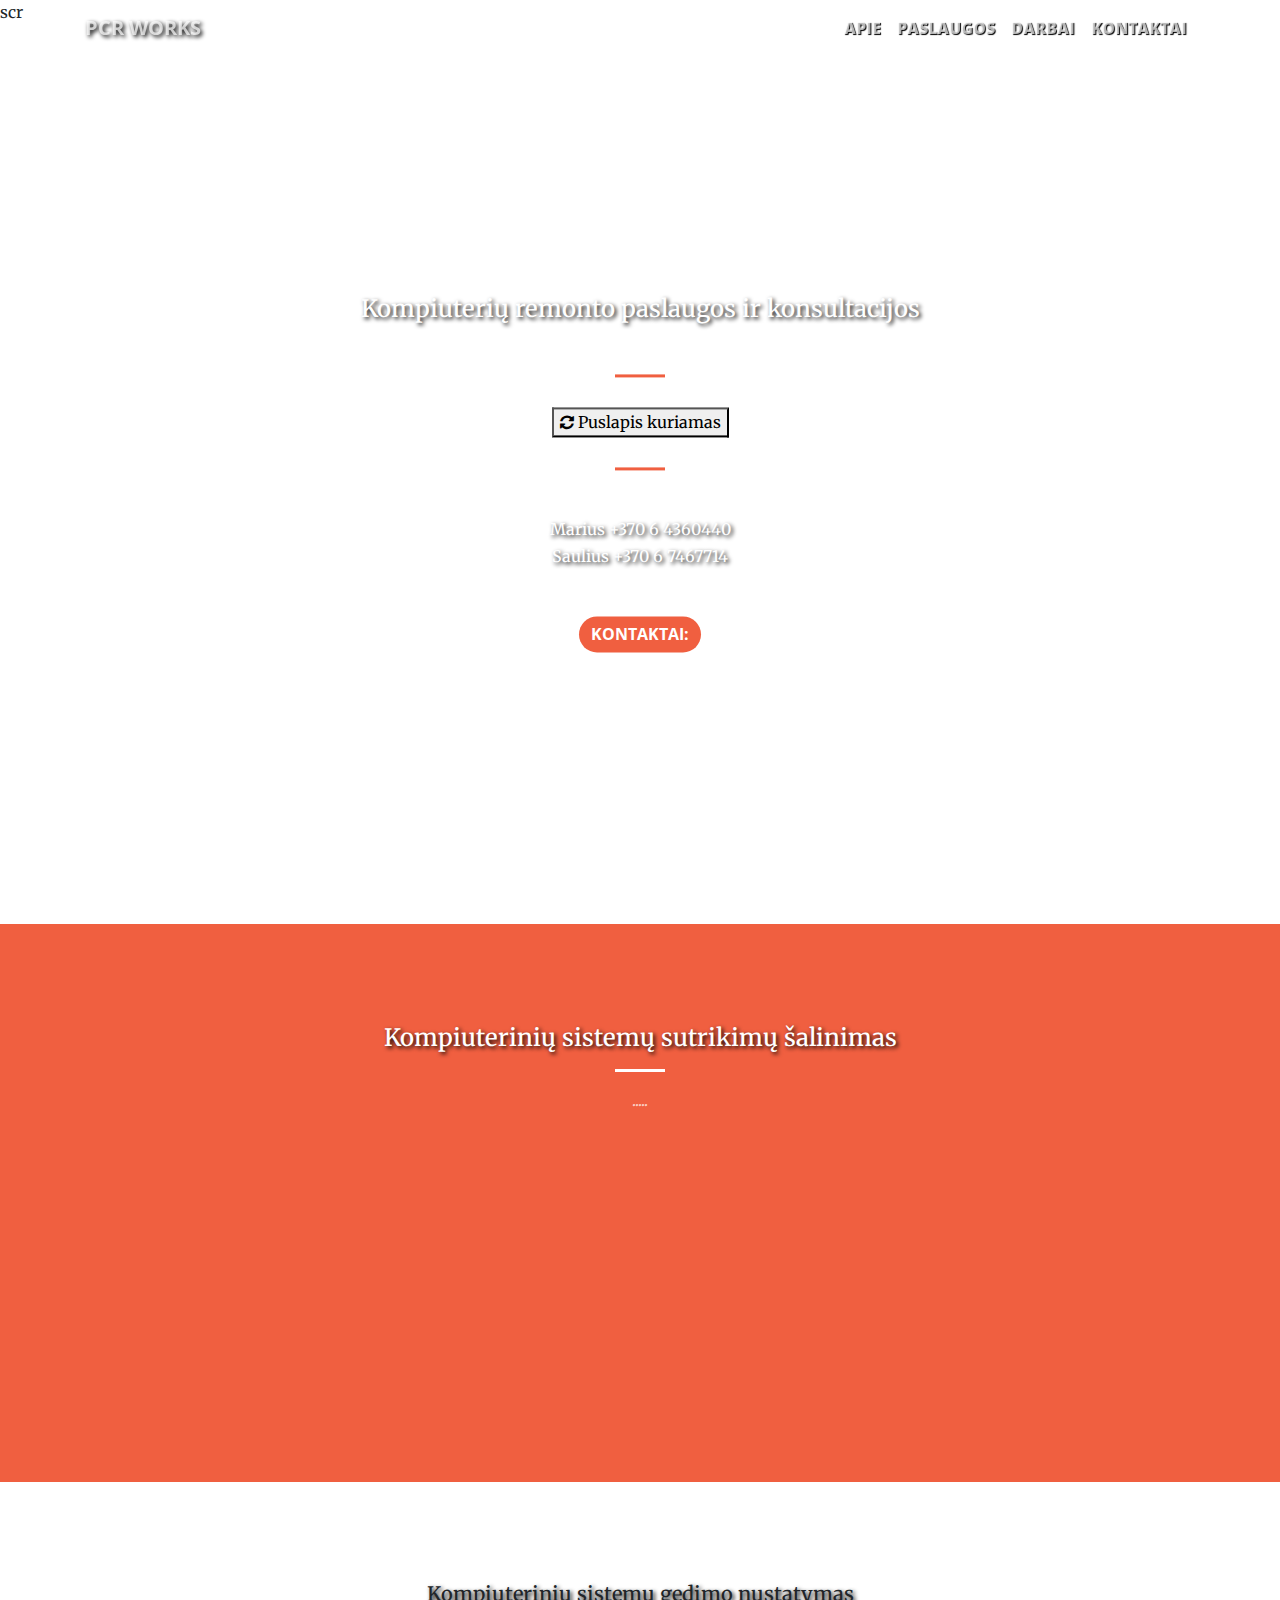
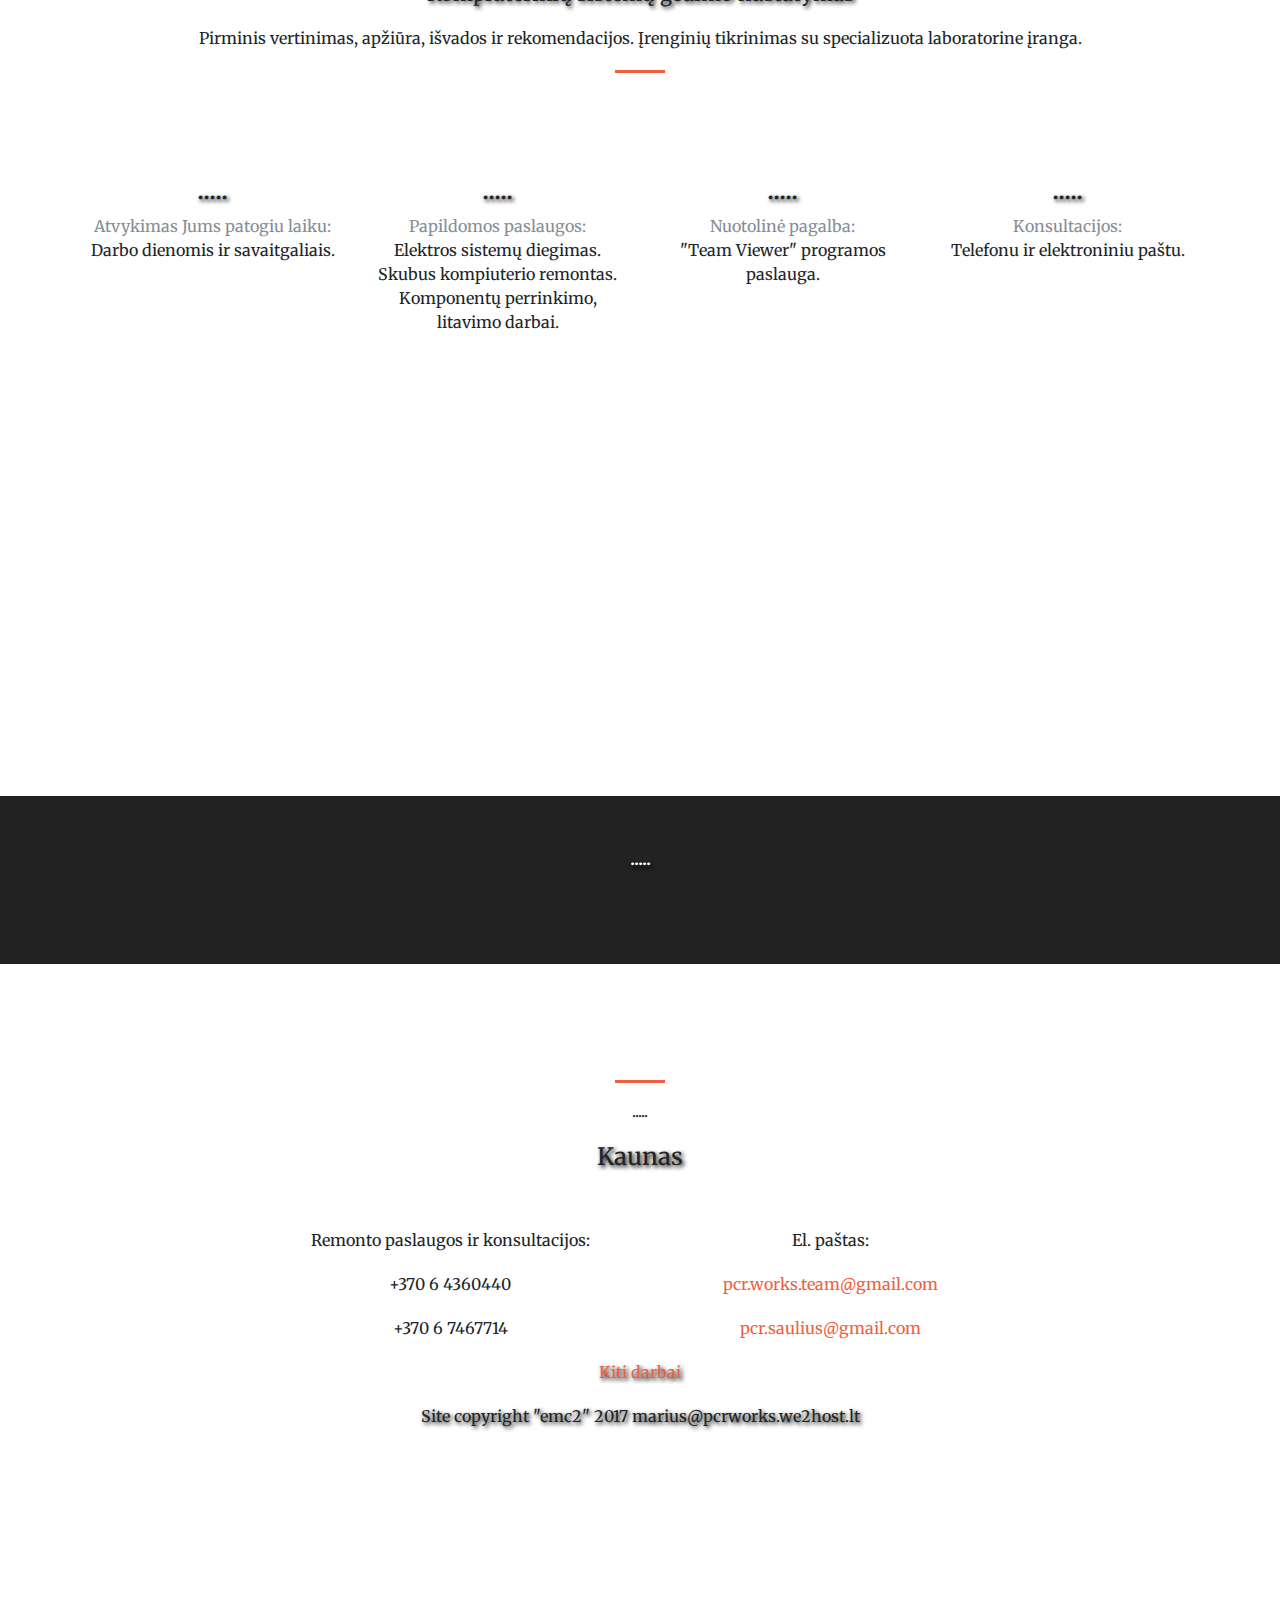
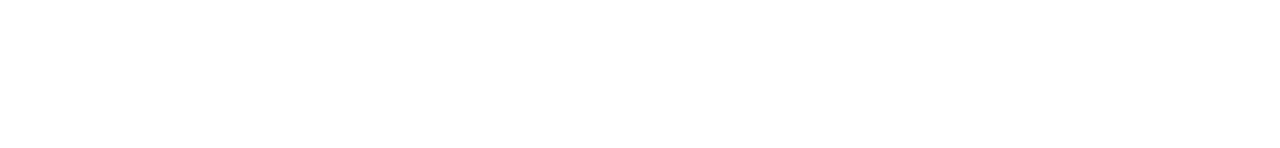
==== commit 4e251b74: "update 2" ====
--- a/index.html
+++ b/index.html
@@ -321,18 +321,10 @@
                     <p>El. paštas:</p>
 
                     <p>
-
-<<<<<<< HEAD
                         <a href="mailto:your-email@your-domain.com">pcr.works.team@gmail.com</a>
-=======
-                        <a href="mailto:your-email@your-domain.com">marius.mackevic@gmail.com</a>
->>>>>>> master
-
                         <p>
                             <a href="mailto:your-email@your-domain.com">pcr.saulius@gmail.com</a>
                         </p>
-
-
                     </p>
 
                     <p>
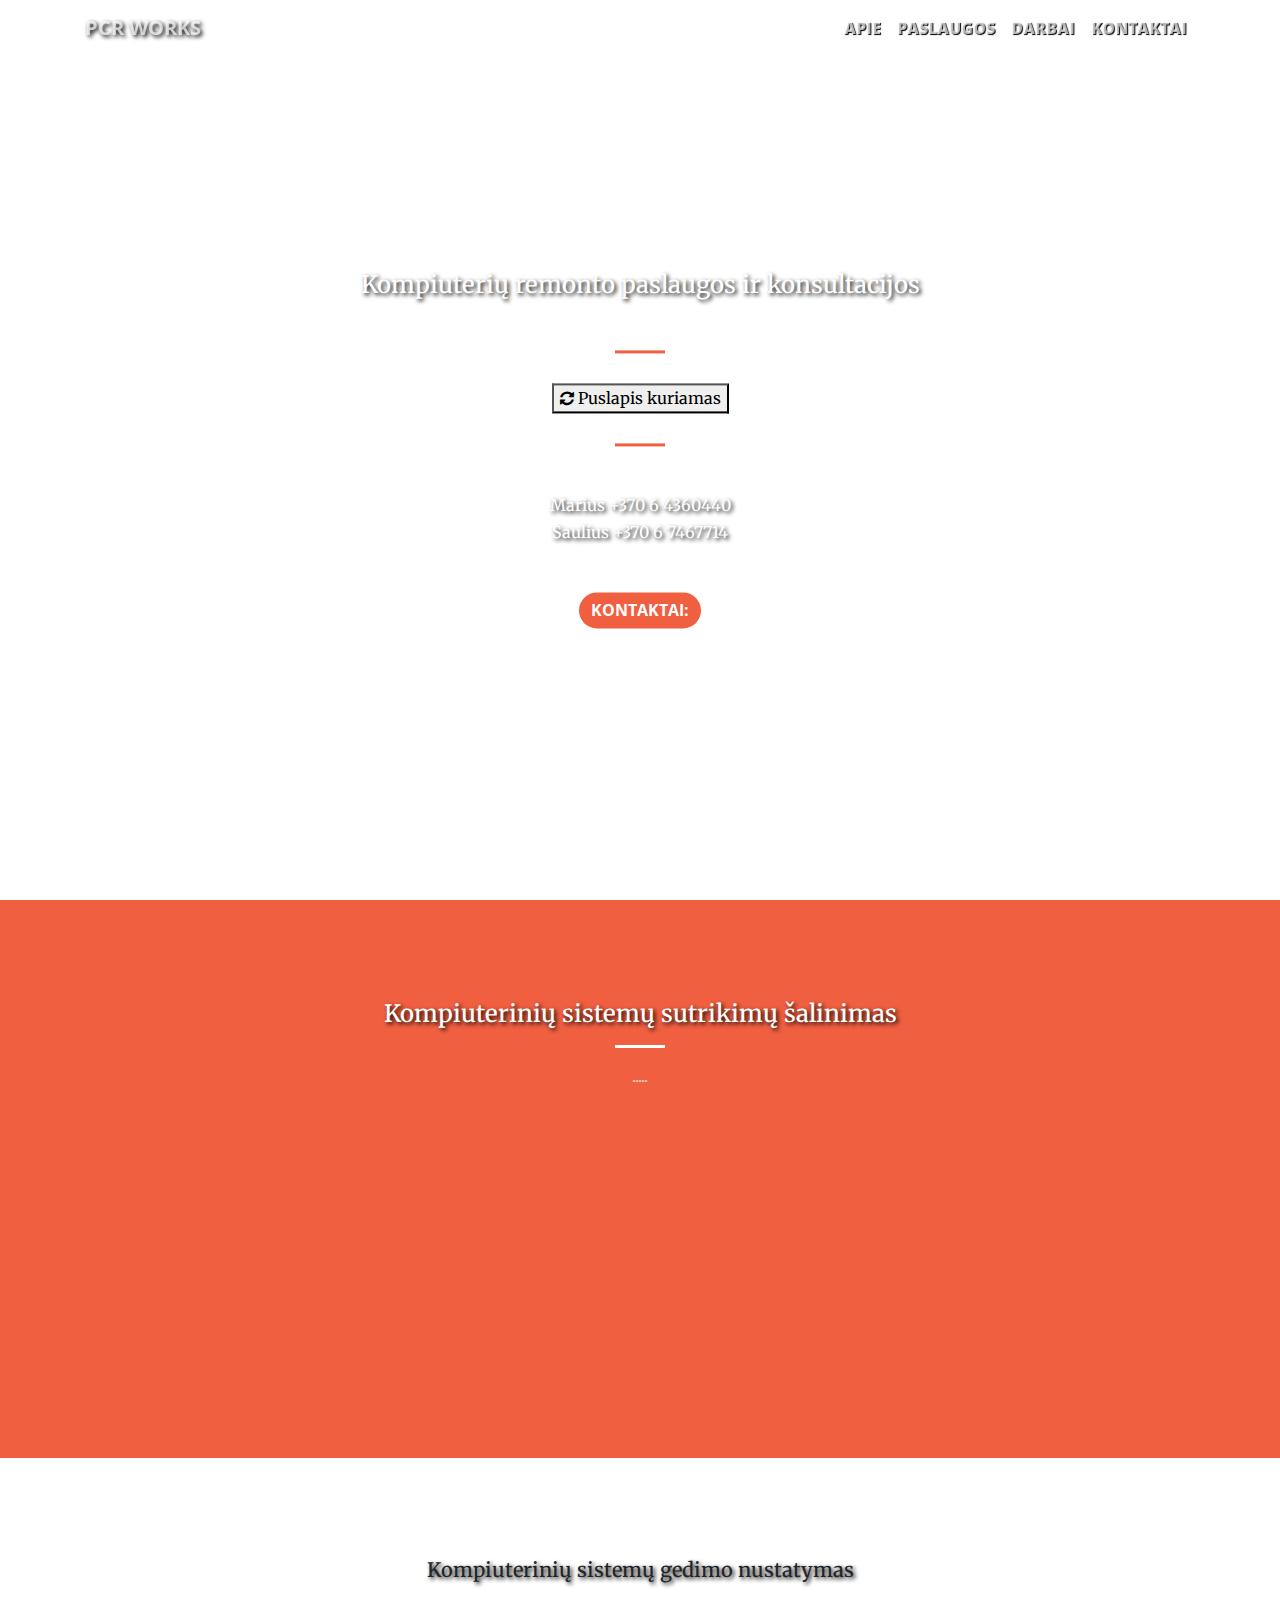
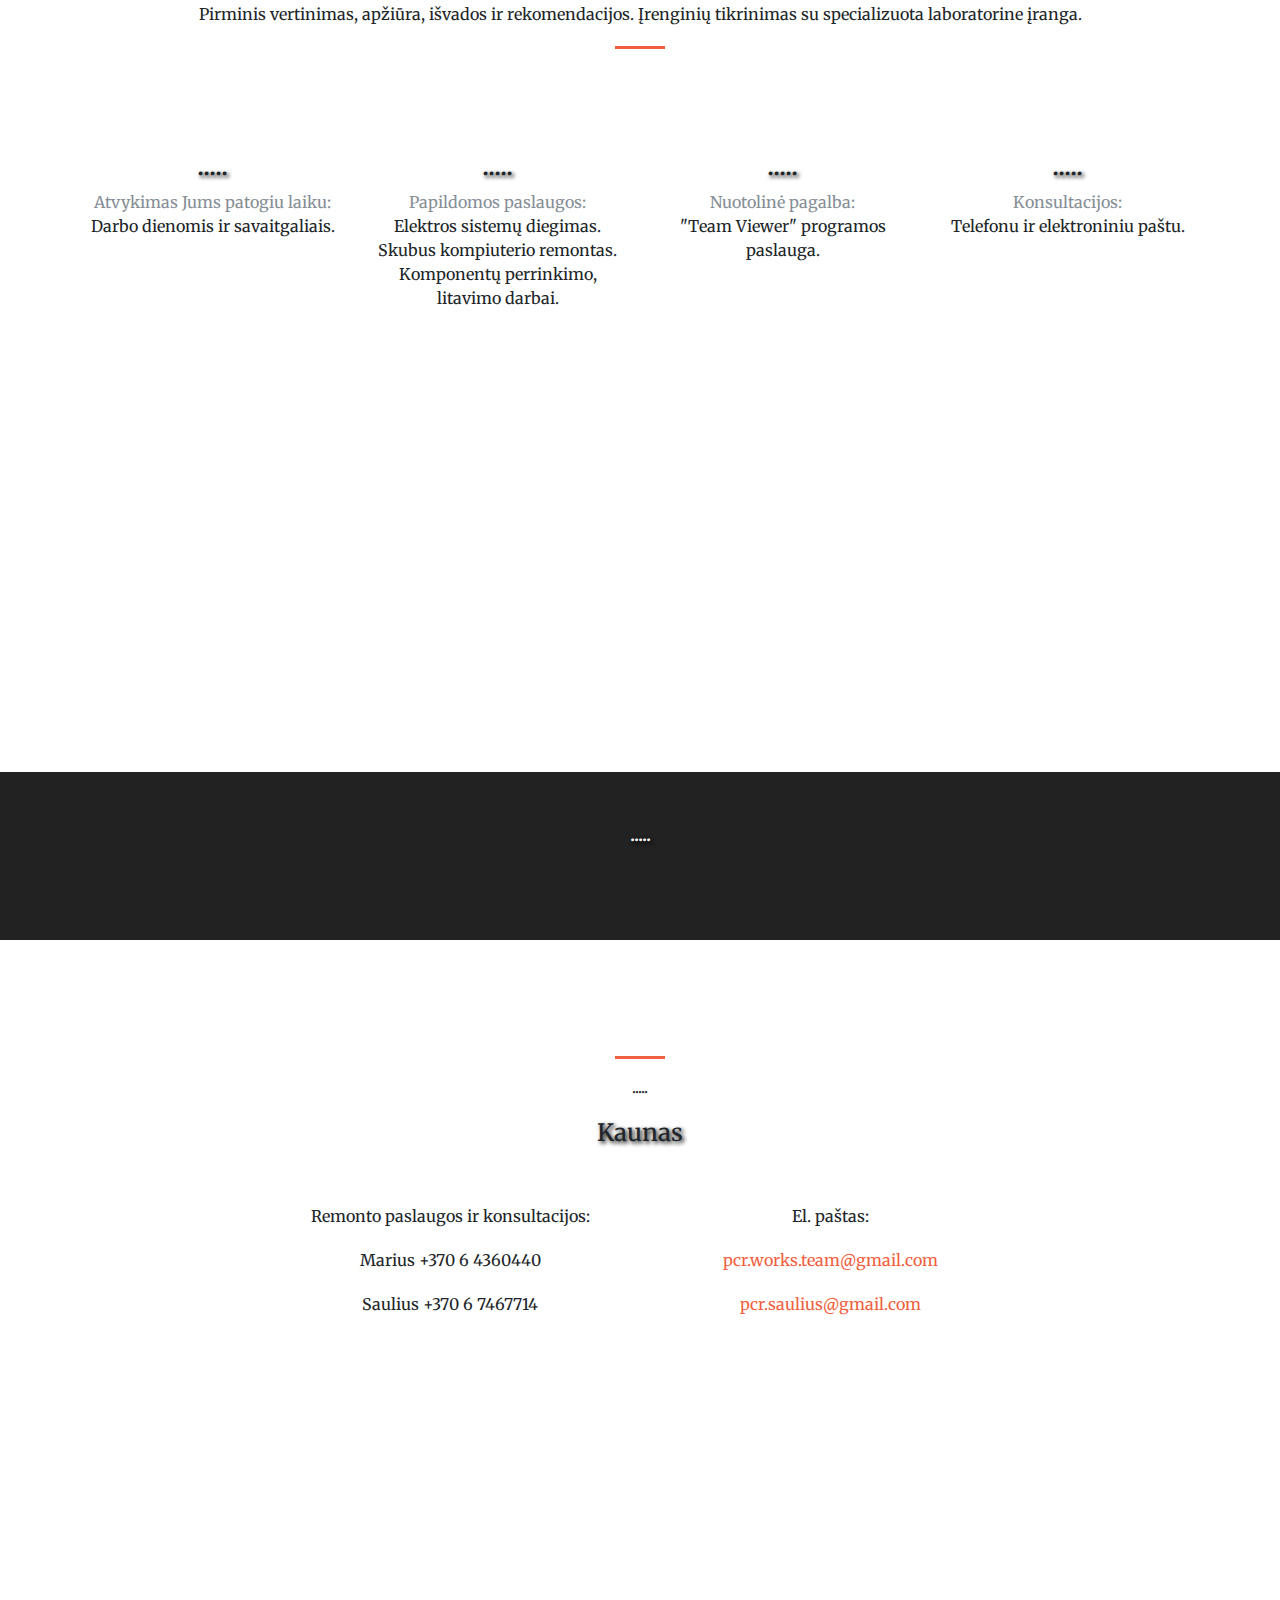
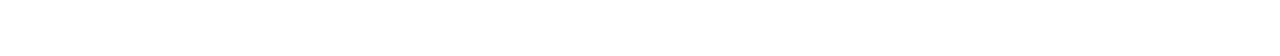
==== commit d4107cc0: "update 3" ====
--- a/index.html
+++ b/index.html
@@ -31,10 +31,6 @@
         
     </script> 
     
-
-
-scr
-
 
 </head>
 
@@ -306,8 +302,8 @@
                     <i class="fa fa-phone fa-3x sr-contact"></i>
 
                     <p>Remonto paslaugos ir konsultacijos:</p>
-                    <p> +370 6 4360440 </p>
-                    <p> +370 6 7467714 </p>
+                    <p> Marius +370 6 4360440 </p>
+                    <p> Saulius +370 6 7467714 </p>
 
 
                 </div>
@@ -321,10 +317,14 @@
                     <p>El. paštas:</p>
 
                     <p>
+
                         <a href="mailto:your-email@your-domain.com">pcr.works.team@gmail.com</a>
+
                         <p>
                             <a href="mailto:your-email@your-domain.com">pcr.saulius@gmail.com</a>
                         </p>
+
+
                     </p>
 
                     <p>
@@ -340,11 +340,7 @@
 
                     <h5>
                         <p>
-                           <a href="https://sites.google.com/site/nonsiteon/home/foto" href= "">Kiti darbai</a>
-                                <h5>
-                                    
-									<p>Site copyright "emc2" 2017 marius@pcrworks.we2host.lt</p>
-                                </h5>
+                           
                             </a>
                         </p>
                     </h5>
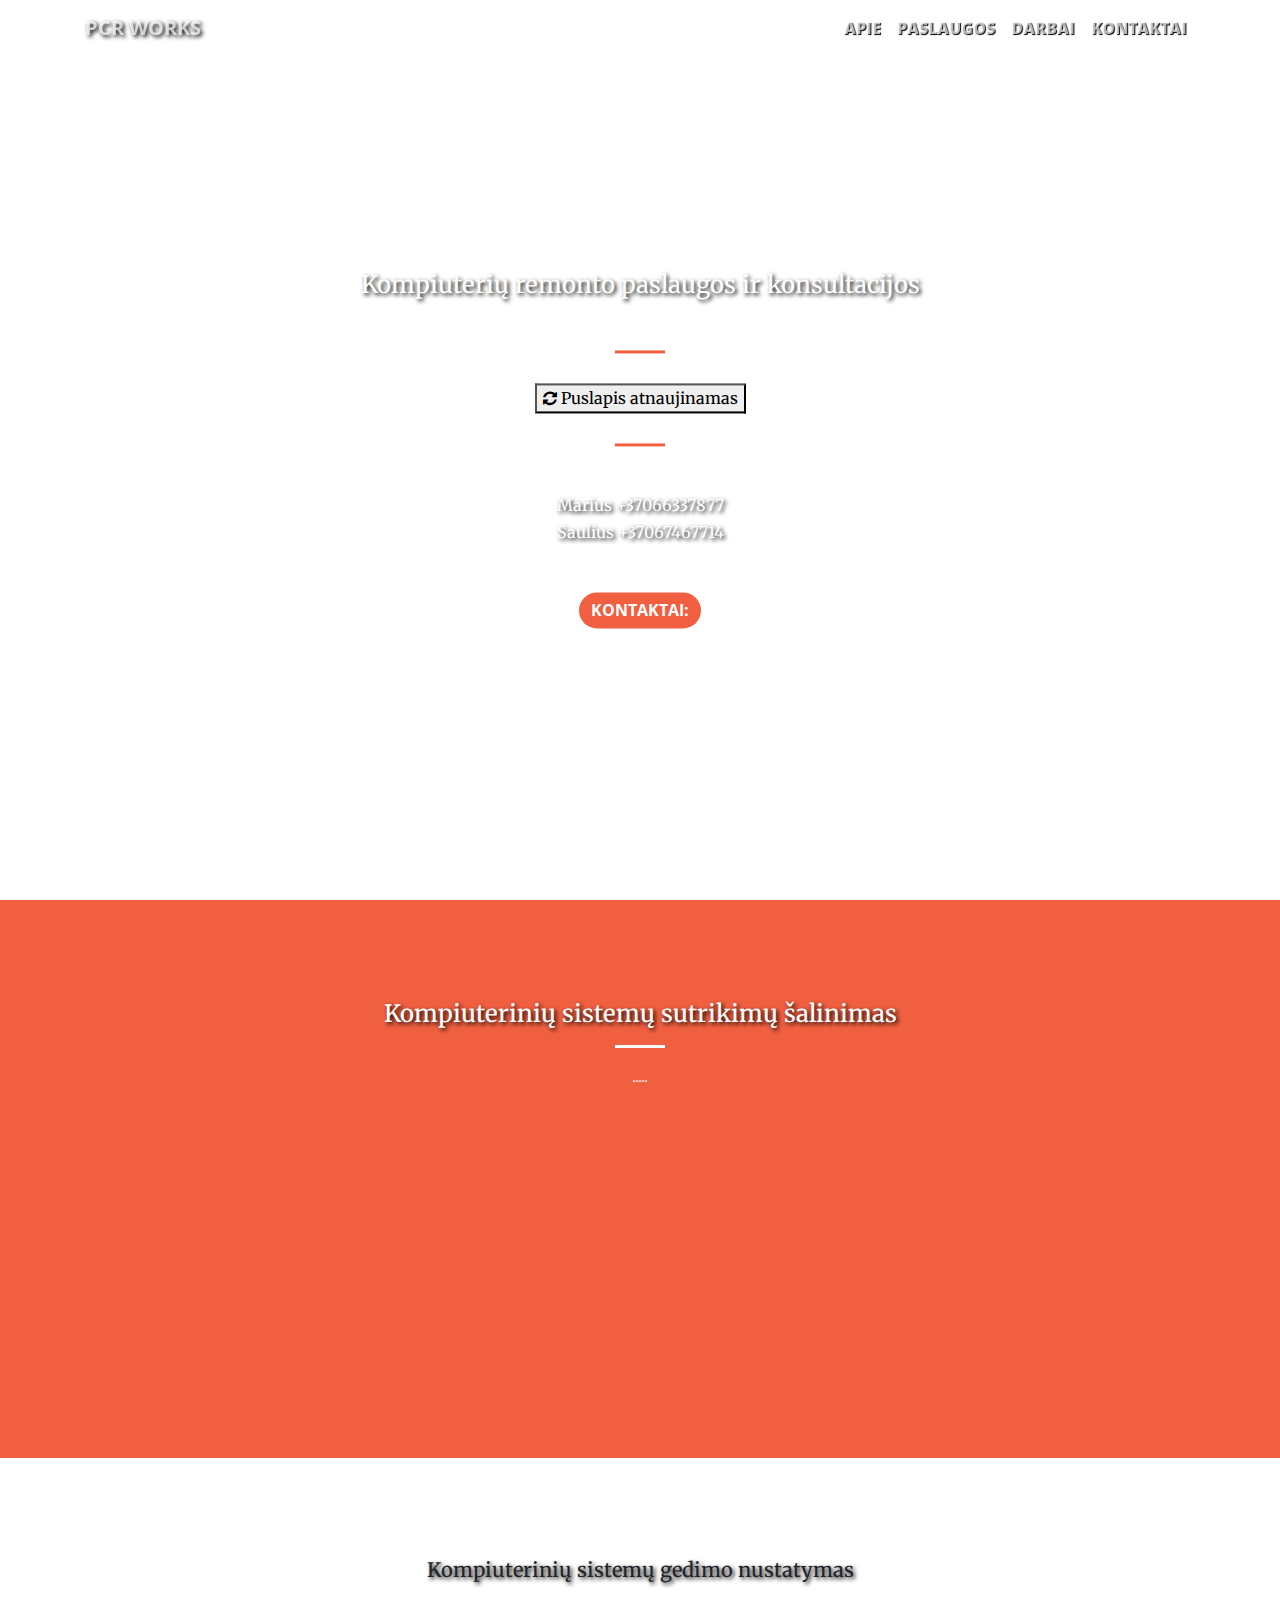
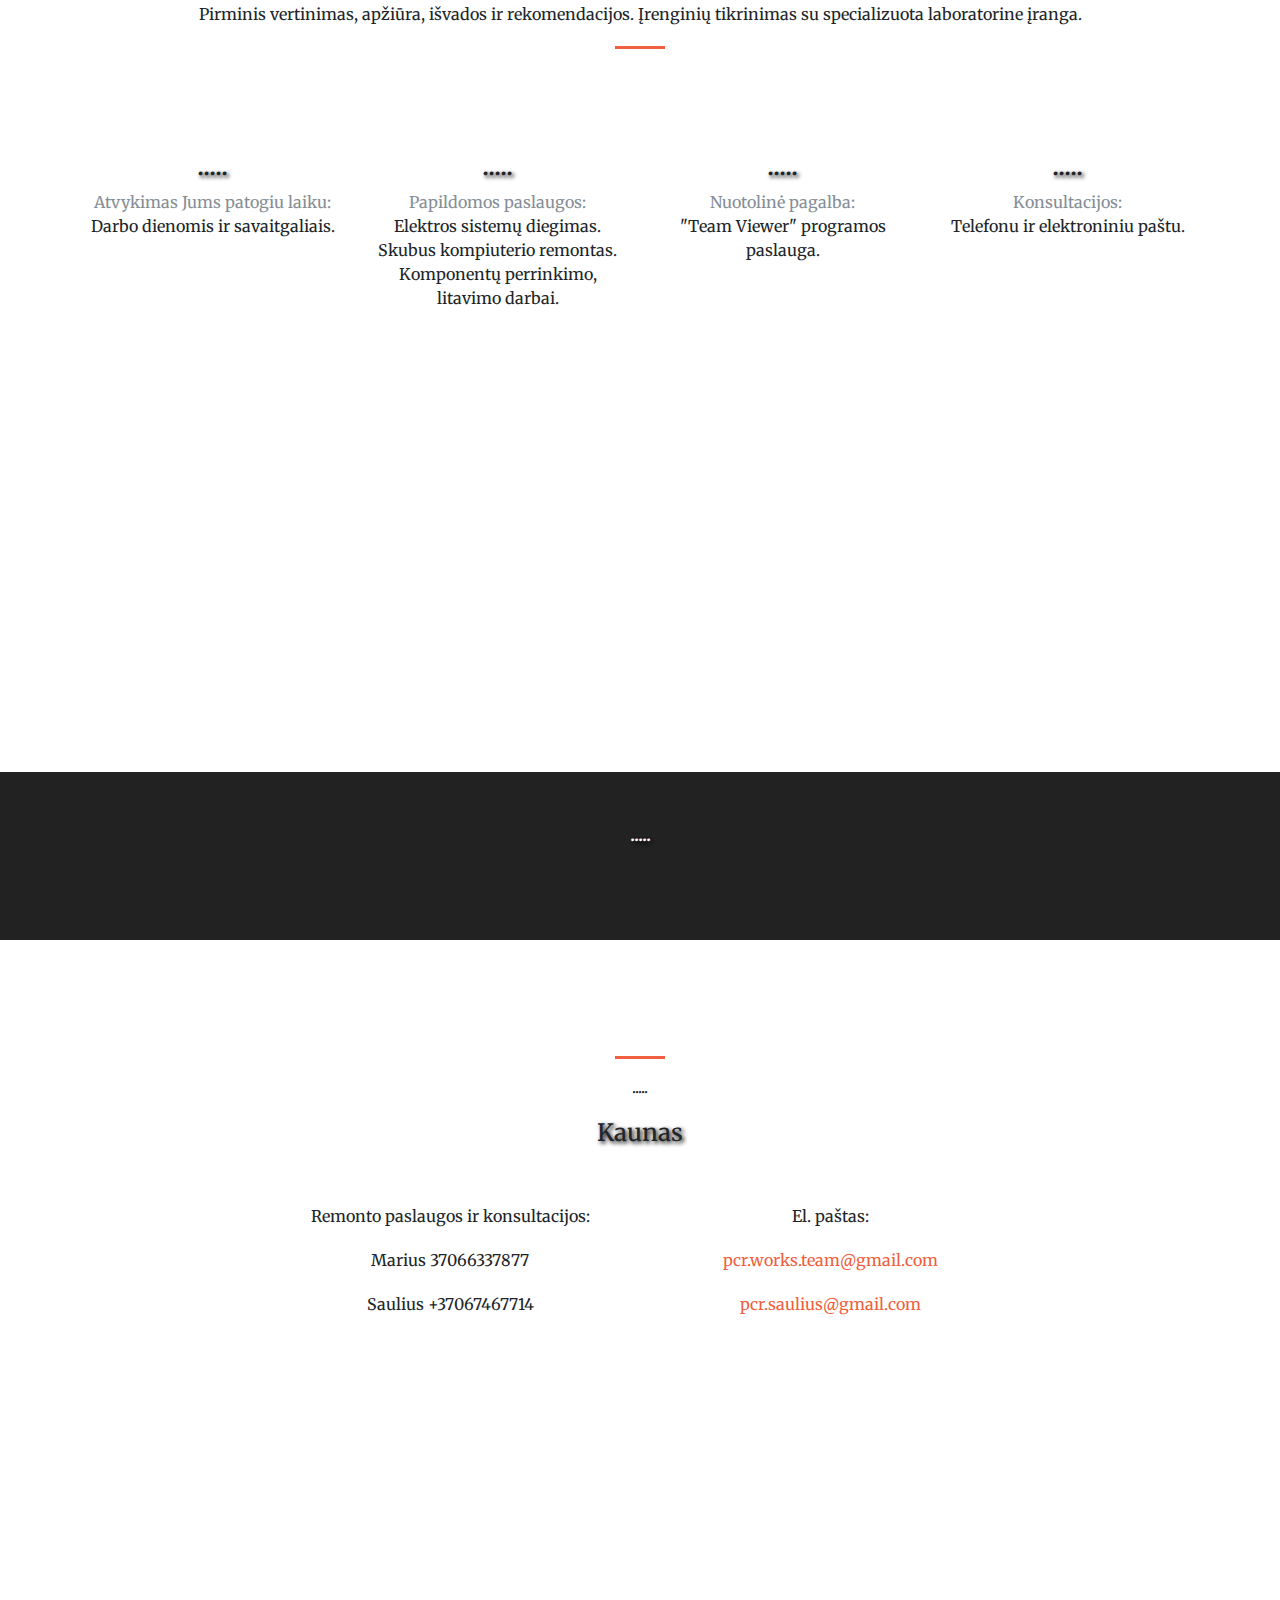
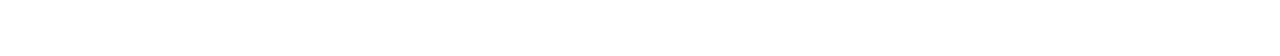
==== commit e96f9306: "Update index.html" ====
--- a/index.html
+++ b/index.html
@@ -95,7 +95,7 @@
 				
                 <button class="buttonload">
                     <i class="fa fa-refresh fa-spin">
-                    </i> Puslapis kuriamas
+                    </i> Puslapis atnaujinamas
                 </button>
 
 
@@ -105,8 +105,8 @@
                 <p> </p>
 				<p> </p>
 
-                <h6> Marius +370 6 4360440 </h6>
-                <h6> Saulius +370 6 7467714 </h6>
+                <h6> Marius +37066337877 </h6>
+                <h6> Saulius +37067467714 </h6>
 
 
                 <p> </p>
@@ -302,8 +302,8 @@
                     <i class="fa fa-phone fa-3x sr-contact"></i>
 
                     <p>Remonto paslaugos ir konsultacijos:</p>
-                    <p> Marius +370 6 4360440 </p>
-                    <p> Saulius +370 6 7467714 </p>
+                    <p> Marius 37066337877 </p>
+                    <p> Saulius +37067467714 </p>
 
 
                 </div>
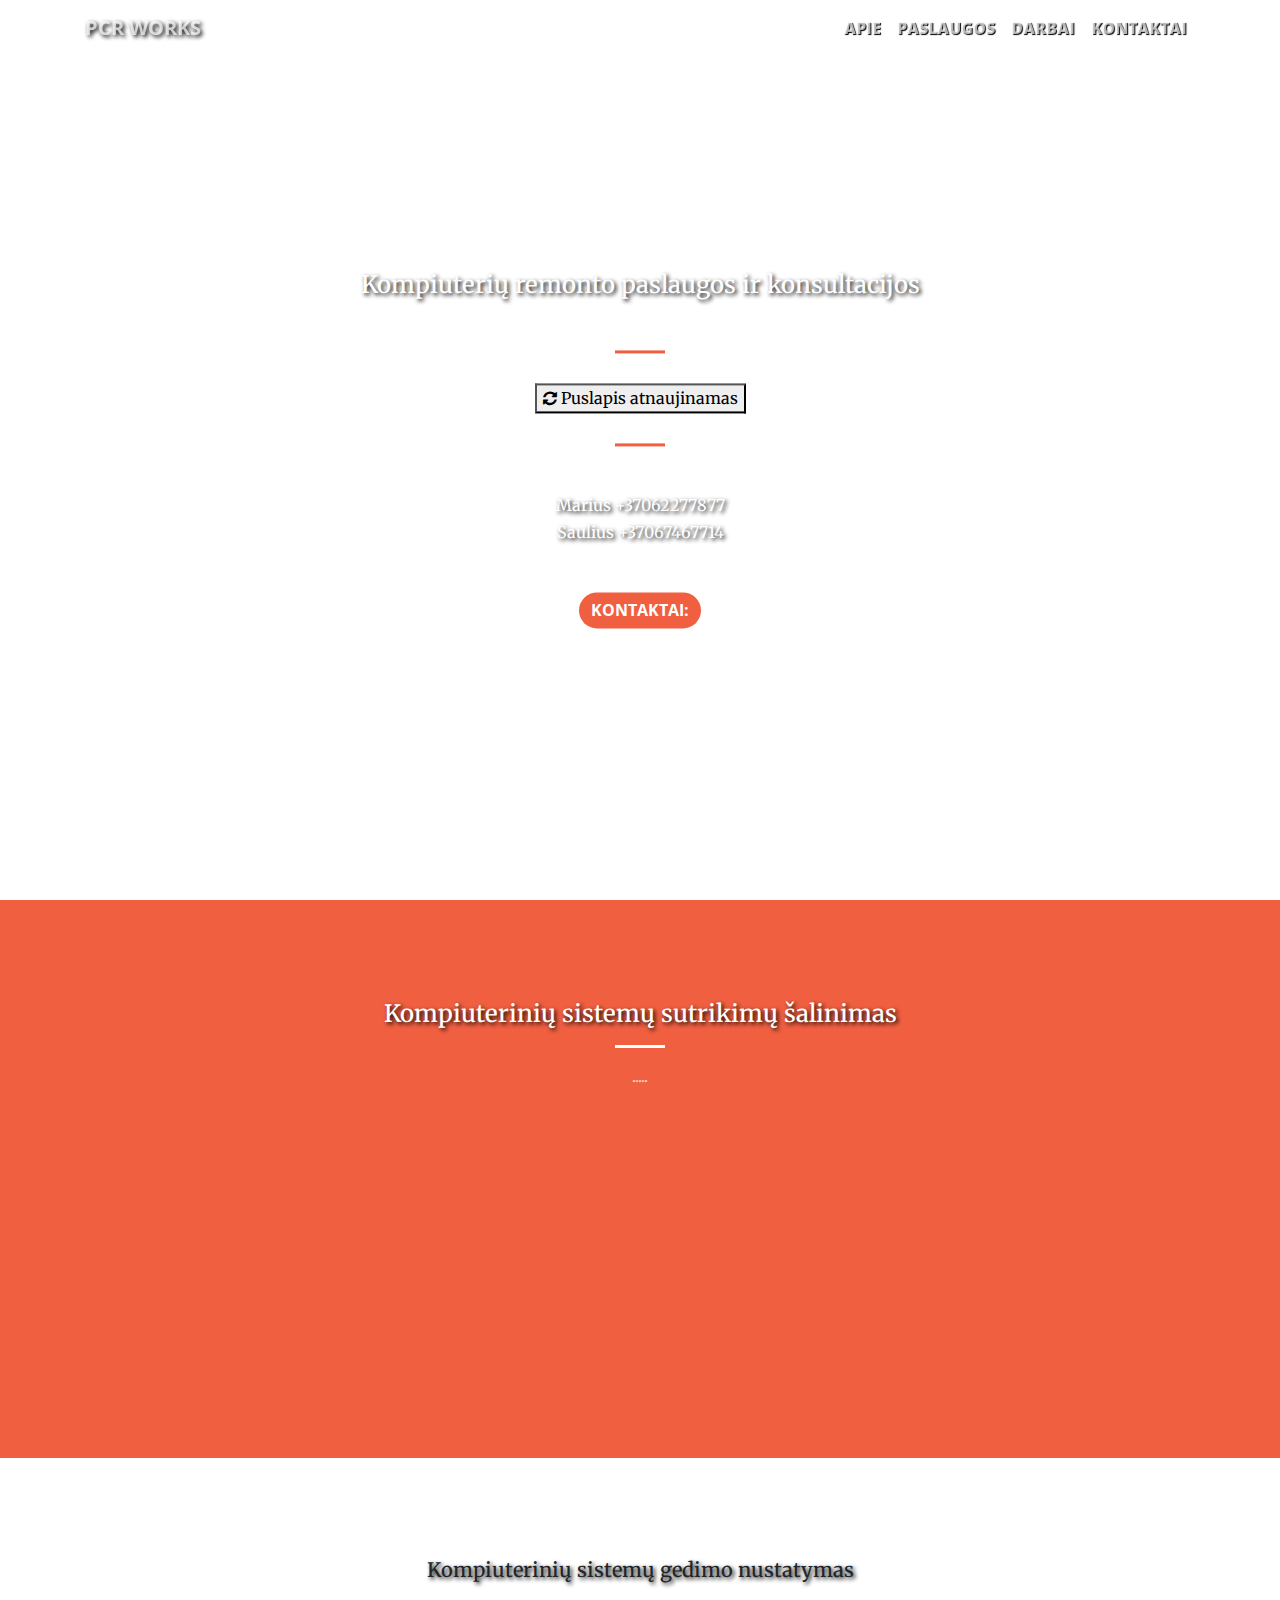
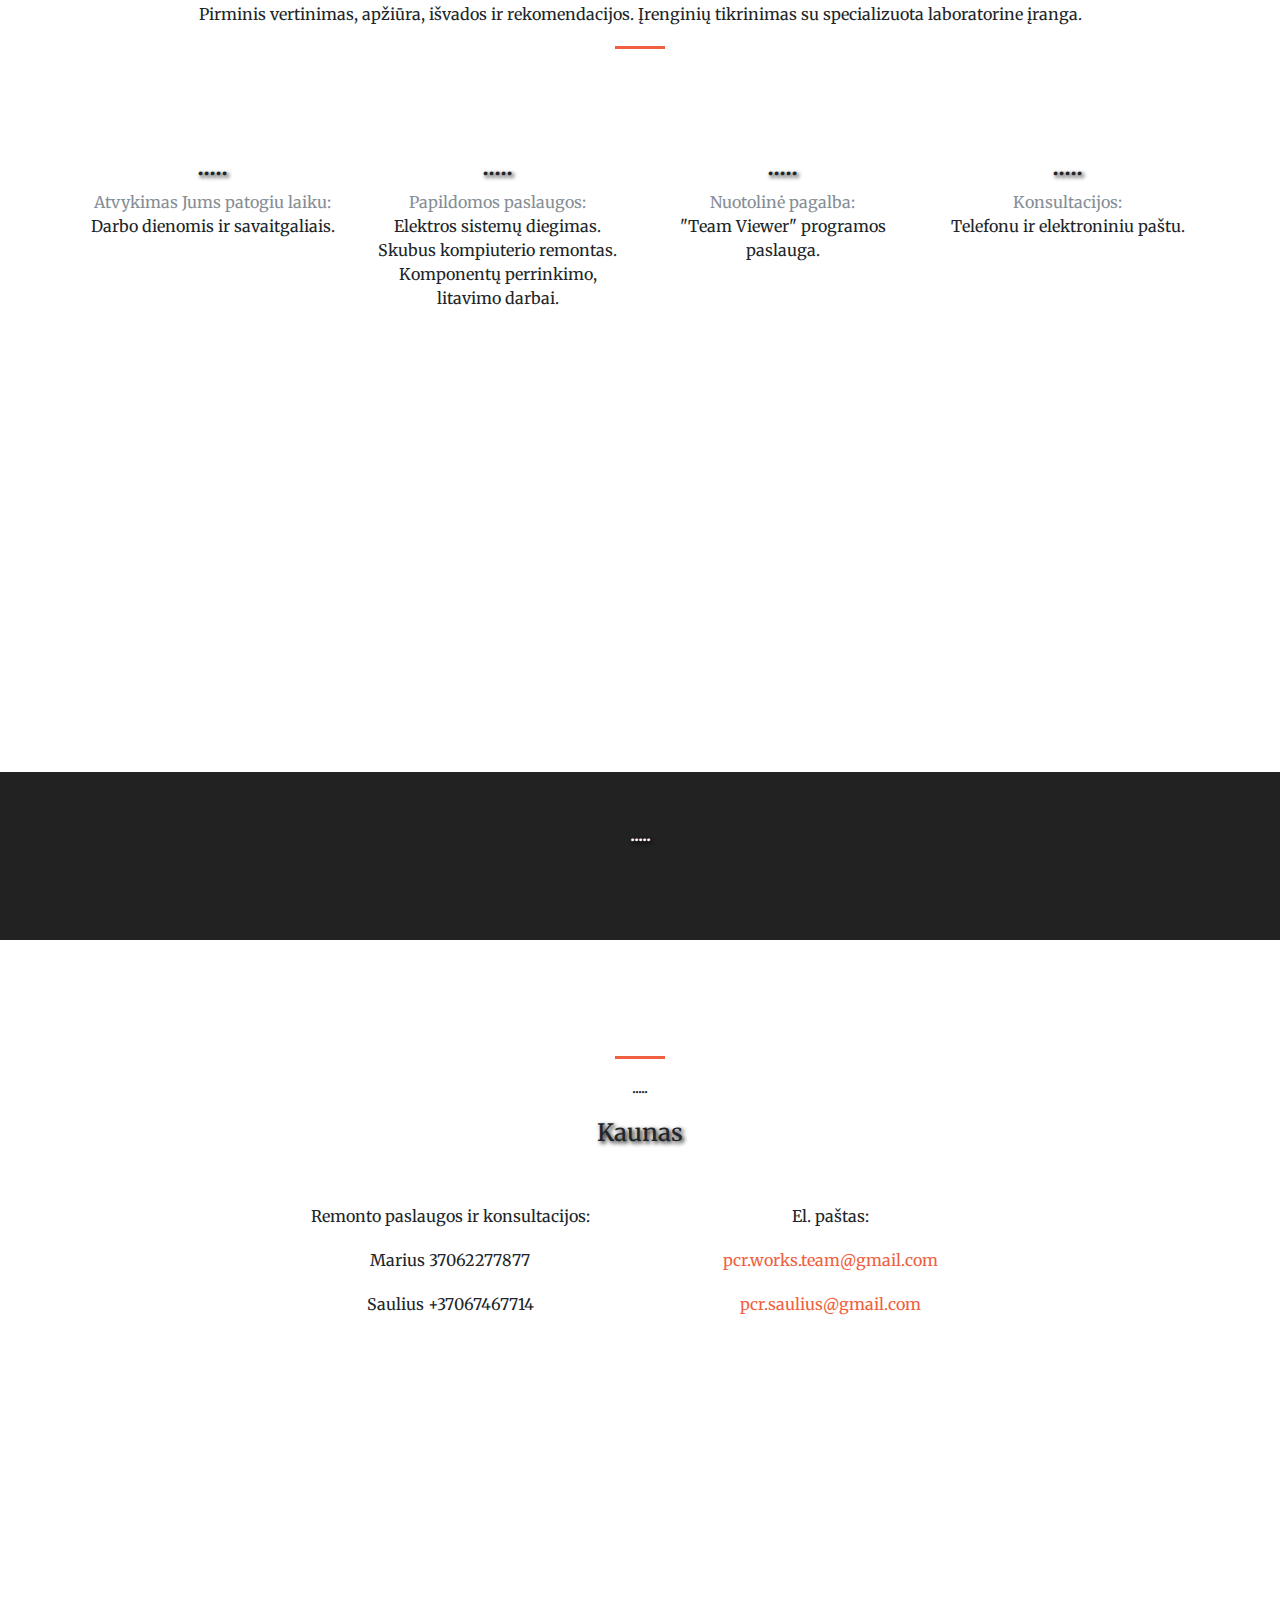
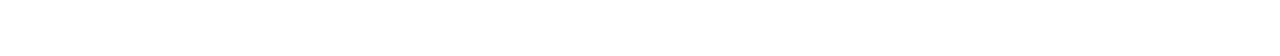
==== commit 6f2db53d: "Update index.html" ====
--- a/index.html
+++ b/index.html
@@ -105,7 +105,7 @@
                 <p> </p>
 				<p> </p>
 
-                <h6> Marius +37066337877 </h6>
+                <h6> Marius +37062277877 </h6>
                 <h6> Saulius +37067467714 </h6>
 
 
@@ -302,7 +302,7 @@
                     <i class="fa fa-phone fa-3x sr-contact"></i>
 
                     <p>Remonto paslaugos ir konsultacijos:</p>
-                    <p> Marius 37066337877 </p>
+                    <p> Marius 37062277877 </p>
                     <p> Saulius +37067467714 </p>
 
 
